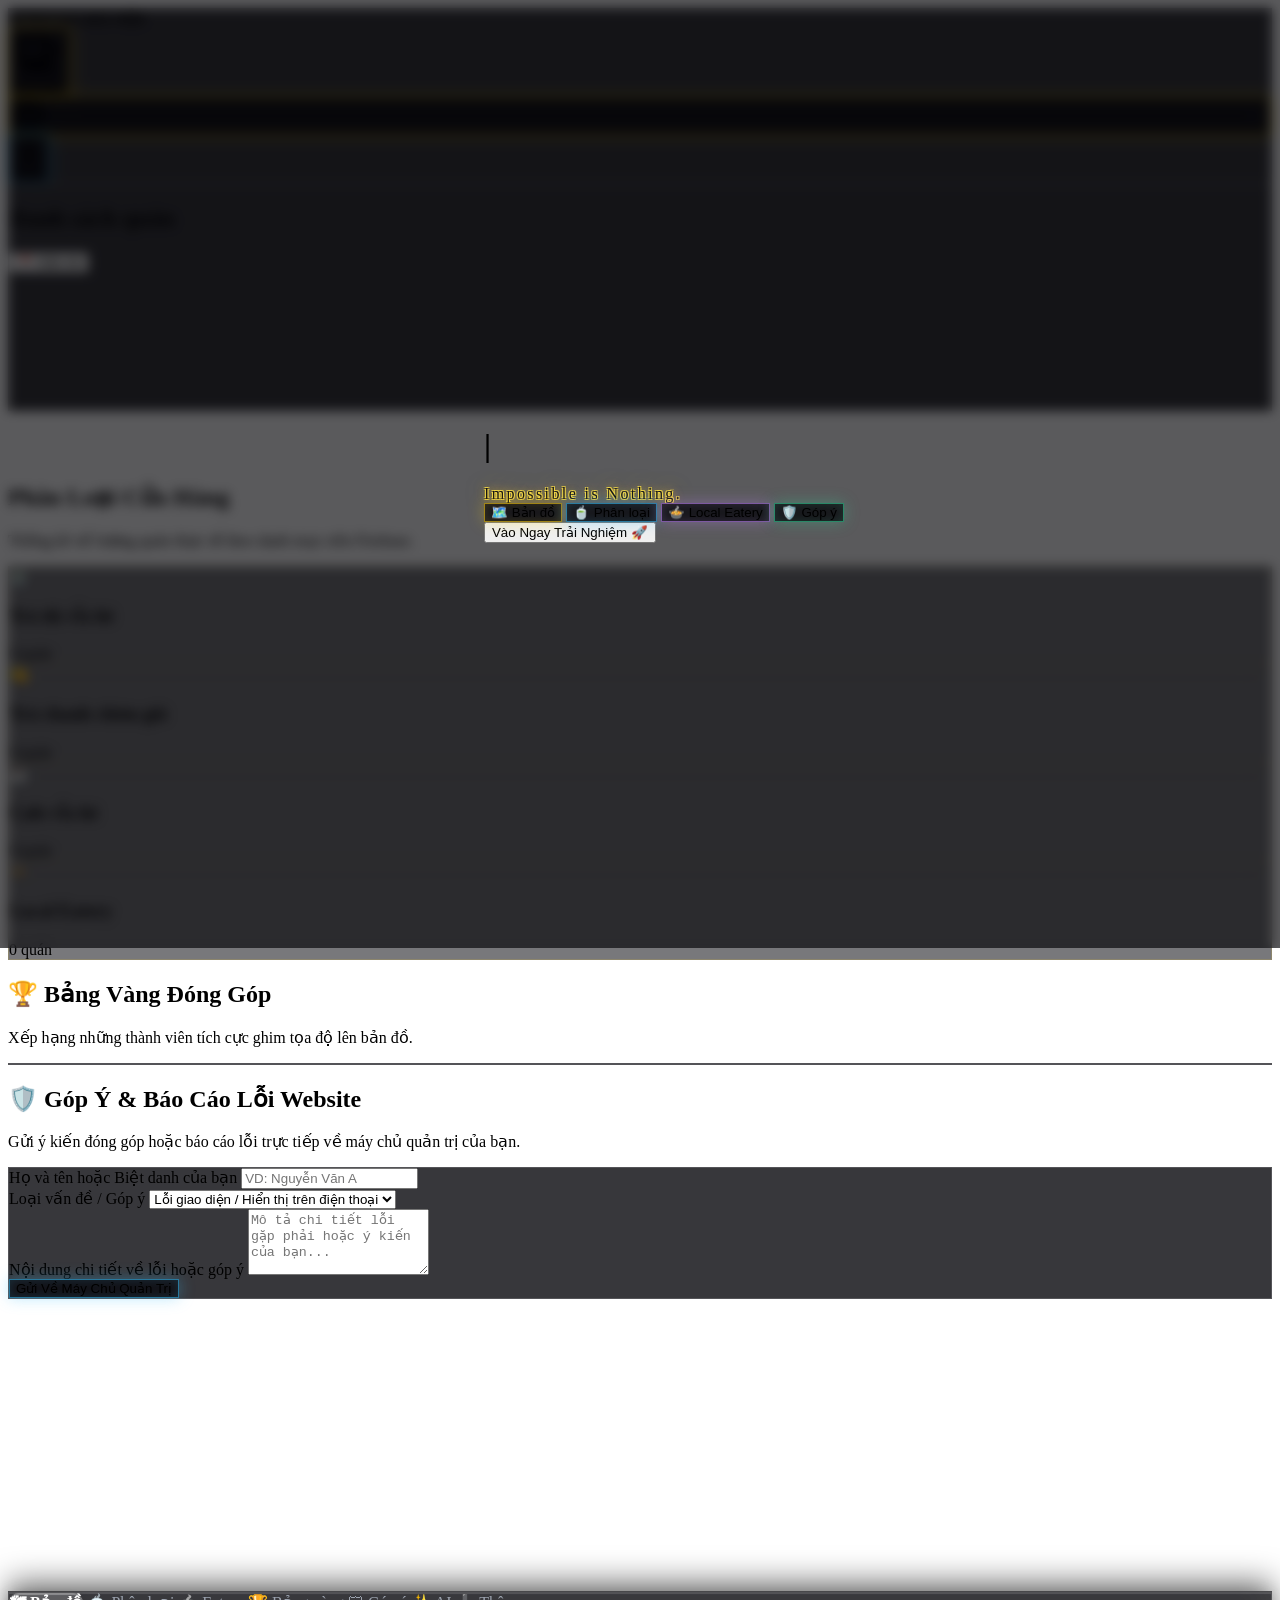
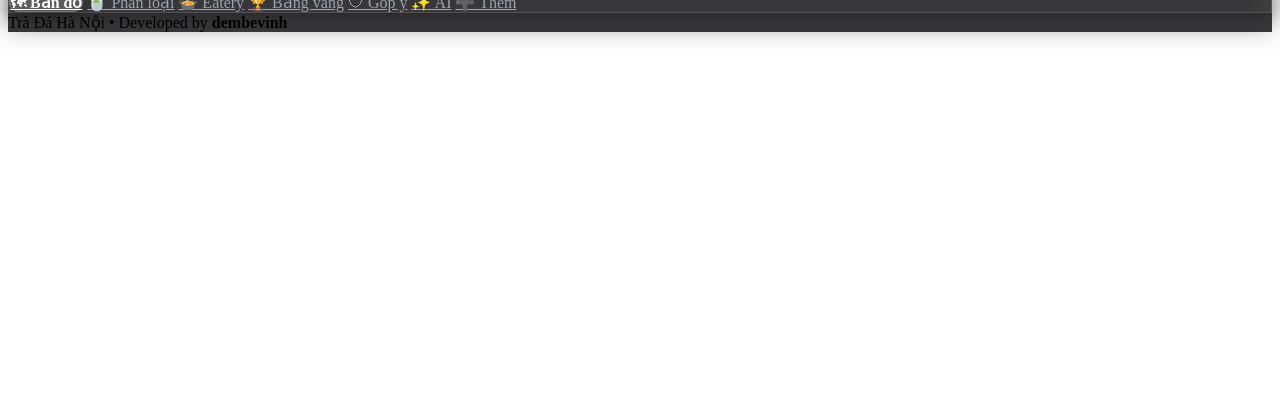
==== index.html @ d78a2c58 "Update index.html" ====
<!DOCTYPE html>
<html lang="vi">
<head>
    <meta charset="UTF-8">
    <meta name="viewport" content="width=device-width, initial-scale=1.0, maximum-scale=1.0, user-scalable=no">
    <title>Trà Đá Hà Nội - Bản Đồ Cộng Đồng</title>
    
    <meta name="theme-color" content="#030305">
    <meta name="apple-mobile-web-app-capable" content="yes">
    <meta name="apple-mobile-web-app-status-bar-style" content="black-translucent">
    <meta name="apple-mobile-web-app-title" content="Trà Đá HN">
    <link rel="apple-touch-icon" href="logo-app.png">
    <link rel="icon" type="image/png" href="logo-app.png">

    <script src="https://cdn.tailwindcss.com"></script>
    <link rel="stylesheet" href="https://unpkg.com/leaflet@1.9.4/dist/leaflet.css" />
    <script src="https://unpkg.com/leaflet@1.9.4/dist/leaflet.js"></script>

    <script src="https://cdnjs.cloudflare.com/ajax/libs/three.js/r128/three.min.js"></script>

    <script src="https://www.gstatic.com/firebasejs/10.8.0/firebase-app-compat.js"></script>
    <script src="https://www.gstatic.com/firebasejs/10.8.0/firebase-firestore-compat.js"></script>

    <style>
        .ios-dock-container {
            background: rgba(20, 20, 25, 0.85);
            backdrop-filter: blur(25px) saturate(190%);
            -webkit-backdrop-filter: blur(25px) saturate(190%);
            border-top: 1px solid rgba(255, 255, 255, 0.12);
            box-shadow: 0 -10px 30px rgba(0, 0, 0, 0.5);
        }

        .ios-pill-slider {
            background: rgba(255, 255, 255, 0.06);
            backdrop-filter: blur(20px);
            -webkit-backdrop-filter: blur(20px);
            border: 1px solid rgba(255, 255, 255, 0.12);
            box-shadow: inset 0 1px 1px 0 rgba(255, 255, 255, 0.15), 0 4px 20px rgba(0,0,0,0.3);
        }

        .nav-item {
            transition: all 0.3s cubic-bezier(0.25, 1, 0.5, 1);
            white-space: nowrap;
            color: #9ca3af;
            border-radius: 9999px;
            cursor: pointer;
        }
        .nav-item.active {
            background: rgba(255, 255, 255, 0.15);
            backdrop-filter: blur(10px);
            -webkit-backdrop-filter: blur(10px);
            color: #ffffff;
            font-weight: 600;
            box-shadow: 0 4px 12px rgba(0, 0, 0, 0.2), inset 0 1px 1px rgba(255, 255, 255, 0.3);
            border: 1px solid rgba(255, 255, 255, 0.2);
        }

        .liquid-glass {
            background: rgba(20, 20, 25, 0.85);
            backdrop-filter: blur(20px);
            -webkit-backdrop-filter: blur(20px);
            border: 1px solid rgba(255, 255, 255, 0.15);
        }

        .led-glow-pill {
            background: rgba(15, 15, 20, 0.8);
            backdrop-filter: blur(15px);
            -webkit-backdrop-filter: blur(15px);
            border: 1.5px solid rgba(250, 204, 21, 0.6);
            box-shadow: 0 0 15px rgba(250, 204, 21, 0.35), inset 0 0 10px rgba(250, 204, 21, 0.15);
            transition: all 0.3s cubic-bezier(0.16, 1, 0.3, 1);
            touch-action: manipulation;
            -webkit-tap-highlight-color: transparent;
        }
        .led-glow-pill:hover {
            border-color: rgba(250, 204, 21, 1);
            box-shadow: 0 0 25px rgba(250, 204, 21, 0.7), inset 0 0 15px rgba(250, 204, 21, 0.3);
            transform: translateY(-2px);
        }
        .led-glow-pill:active { transform: scale(0.95); }

        .led-glow-cyan {
            border-color: rgba(56, 189, 248, 0.6);
            box-shadow: 0 0 15px rgba(56, 189, 248, 0.35), inset 0 0 10px rgba(56, 189, 248, 0.15);
        }
        .led-glow-cyan:hover {
            border-color: rgba(56, 189, 248, 1);
            box-shadow: 0 0 25px rgba(56, 189, 248, 0.7), inset 0 0 15px rgba(56, 189, 248, 0.3);
        }

        .led-glow-purple {
            border-color: rgba(192, 132, 252, 0.6);
            box-shadow: 0 0 15px rgba(192, 132, 252, 0.35), inset 0 0 10px rgba(192, 132, 252, 0.15);
        }
        .led-glow-purple:hover {
            border-color: rgba(192, 132, 252, 1);
            box-shadow: 0 0 25px rgba(192, 132, 252, 0.7), inset 0 0 15px rgba(192, 132, 252, 0.3);
        }

        .led-glow-emerald {
            border-color: rgba(52, 211, 153, 0.6);
            box-shadow: 0 0 15px rgba(52, 211, 153, 0.35), inset 0 0 10px rgba(52, 211, 153, 0.15);
        }
        .led-glow-emerald:hover {
            border-color: rgba(52, 211, 153, 1);
            box-shadow: 0 0 25px rgba(52, 211, 153, 0.7), inset 0 0 15px rgba(52, 211, 153, 0.3);
        }

        .dark-neon-glow-text {
            color: #111115;
            text-shadow: 
                -1px -1px 0 rgba(253, 224, 71, 0.8),  
                 1px -1px 0 rgba(253, 224, 71, 0.8),
                -1px  1px 0 rgba(253, 224, 71, 0.8),
                 1px  1px 0 rgba(253, 224, 71, 0.8),
                 0 0 10px rgba(250, 204, 21, 0.7),
                 0 0 20px rgba(250, 204, 21, 0.5),
                 0 0 30px rgba(250, 204, 21, 0.3);
            letter-spacing: 0.15em;
        }

        .liquid-glass-card {
            background: rgba(30, 30, 35, 0.6);
            backdrop-filter: blur(15px);
            -webkit-backdrop-filter: blur(15px);
            border: 1px solid rgba(250, 204, 21, 0.15);
        }

        .custom-scrollbar {
            -webkit-overflow-scrolling: touch;
            scroll-behavior: smooth;
            overscroll-behavior-y: contain;
        }
        .custom-scrollbar::-webkit-scrollbar { width: 4px; }
        .custom-scrollbar::-webkit-scrollbar-thumb { background: rgba(250, 204, 21, 0.3); border-radius: 10px; }
        
        .custom-dark-map {
            background-color: #0b0b0f !important;
        }

        .leaflet-popup-content-wrapper {
            background: rgba(20, 20, 20, 0.95) !important;
            color: white !important;
            border: 1px solid rgba(250, 204, 21, 0.4) !important;
            border-radius: 16px !important;
        }
        .leaflet-popup-tip { background: rgba(20, 20, 20, 0.95) !important; }

        .modal-hidden { opacity: 0; pointer-events: none; transform: scale(0.95); visibility: hidden; transition: all 0.2s ease; }
        .modal-visible { opacity: 1; pointer-events: auto; transform: scale(1); visibility: visible; transition: all 0.2s ease; }

        #shop-sheet {
            will-change: height;
            transition: height 0.35s cubic-bezier(0.1, 0.9, 0.2, 1);
            margin-bottom: 72px; 
        }

        #antigravity-canvas {
            position: fixed;
            inset: 0;
            width: 100%;
            height: 100%;
            pointer-events: none;
            z-index: 0;
        }

        #intro-screen {
            position: fixed;
            inset: 0;
            width: 100vw;
            height: 100vh;
            z-index: 999999;
            background: rgba(3, 3, 5, 0.65);
            backdrop-filter: blur(6px);
            -webkit-backdrop-filter: blur(6px);
            display: flex;
            flex-direction: column;
            align-items: center;
            justify-content: center;
            padding: 1.5rem;
            transition: opacity 0.6s ease, visibility 0.6s ease;
        }

        #web3d-canvas {
            position: absolute;
            inset: 0;
            width: 100%;
            height: 100%;
            pointer-events: none;
            z-index: 1;
        }

        .typing-cursor::after {
            content: '|';
            animation: blinkCursor 0.8s infinite;
        }
        @keyframes blinkCursor {
            0%, 100% { opacity: 1; }
            50% { opacity: 0; }
        }

        #header-mini-3d {
            width: 36px;
            height: 36px;
            border-radius: 50%;
            overflow: hidden;
            background: rgba(0,0,0,0.5);
            position: relative;
        }

        .btn-animated-delete {
            position: relative;
            display: inline-flex;
            align-items: center;
            background: #f43f5e;
            color: #ffffff;
            border: none;
            padding: 5px 12px;
            border-radius: 8px;
            font-size: 10px;
            font-weight: 600;
            cursor: pointer;
            overflow: hidden;
            transition: background 0.3s, transform 0.2s, box-shadow 0.3s;
            box-shadow: 0 4px 12px rgba(244, 63, 94, 0.3);
            outline: none;
            touch-action: manipulation; 
        }
        .btn-animated-delete:hover {
            background: #e11d48;
            box-shadow: 0 6px 16px rgba(244, 63, 94, 0.4);
            transform: translateY(-1px);
        }
        .btn-animated-delete:active { transform: translateY(1px); }
        
        .btn-animated-delete .icon-bin {
            width: 14px;
            height: 14px;
            margin-right: 4px;
            position: relative;
            z-index: 2;
            pointer-events: none;
        }
        .btn-animated-delete .text-label {
            position: relative;
            z-index: 1;
            white-space: nowrap;
            display: inline-block;
            pointer-events: none;
        }
        .btn-animated-delete .lid { transform-origin: 20% 80%; }
        .btn-animated-delete.is-deleting {
            pointer-events: none; 
            animation: buttonShake 0.4s 0.6s forwards;
        }
        .btn-animated-delete.is-deleting .lid {
            animation: openLid 0.7s cubic-bezier(0.2, 0.8, 0.2, 1) forwards;
        }
        .btn-animated-delete.is-deleting .text-label {
            animation: suckText 0.7s cubic-bezier(0.2, 0.8, 0.2, 1) forwards;
        }

        @keyframes openLid {
            0% { transform: translateY(0) rotate(0); }
            30%, 60% { transform: translateY(-3px) rotate(-18deg); }
            100% { transform: translateY(0) rotate(0); }
        }
        @keyframes suckText {
            0% { transform: translateX(0) scale(1); opacity: 1; }
            40% { transform: translateX(-15px) scale(0.4); opacity: 1; }
            70% { transform: translateX(-20px) scale(0); opacity: 0; }
            100% { transform: translateX(-20px) scale(0); opacity: 0; }
        }
        @keyframes buttonShake {
            0%, 100% { transform: translateX(0); }
            25% { transform: translateX(-2px) rotate(-2deg); }
            75% { transform: translateX(2px) rotate(2deg); }
        }
    </style>
</head>
<body class="bg-[#030305] text-white font-sans h-[100dvh] flex flex-col overflow-hidden relative">
    
    <canvas id="antigravity-canvas"></canvas>

    <div id="intro-screen">
        <canvas id="web3d-canvas"></canvas>

        <div class="relative z-10 max-w-md mx-auto space-y-4 w-full flex flex-col items-center justify-center text-center my-auto px-4">
            
            <h1 class="text-3xl sm:text-4xl font-black tracking-tight uppercase drop-shadow-[0_5px_20px_rgba(0,0,0,0.9)] flex items-center justify-center">
                <span id="typed-title" class="typing-cursor"></span>
            </h1>

            <div class="text-xs sm:text-sm font-black tracking-[0.2em] uppercase dark-neon-glow-text py-1">
                Impossible is Nothing.
            </div>

            <div class="grid grid-cols-2 gap-3.5 pt-3 w-full max-w-[340px] mx-auto">
                <button onclick="enterApp('screen-map')" class="led-glow-pill py-3 px-4 rounded-2xl text-xs sm:text-sm font-semibold text-yellow-300 cursor-pointer flex flex-col items-center justify-center gap-1.5 bg-black/75 shadow-lg">
                    <span class="text-base">🗺️</span> Bản đồ
                </button>
                <button onclick="enterApp('screen-category')" class="led-glow-pill led-glow-cyan py-3 px-4 rounded-2xl text-xs sm:text-sm font-semibold text-cyan-300 cursor-pointer flex flex-col items-center justify-center gap-1.5 bg-black/75 shadow-lg">
                    <span class="text-base">🍵</span> Phân loại
                </button>
                <button onclick="filterByCategory('Local Eatery')" class="led-glow-pill led-glow-purple py-3 px-4 rounded-2xl text-xs sm:text-sm font-semibold text-purple-300 cursor-pointer flex flex-col items-center justify-center gap-1.5 bg-black/75 shadow-lg">
                    <span class="text-base">🍲</span> Local Eatery
                </button>
                <button onclick="enterApp('screen-highlight')" class="led-glow-pill led-glow-emerald py-3 px-4 rounded-2xl text-xs sm:text-sm font-semibold text-emerald-300 cursor-pointer flex flex-col items-center justify-center gap-1.5 bg-black/75 shadow-lg">
                    <span class="text-base">🛡️</span> Góp ý
                </button>
            </div>

            <div class="pt-2 w-full max-w-[340px] mx-auto">
                <button onclick="enterApp('screen-map')" class="w-full py-3.5 rounded-2xl font-bold text-black bg-gradient-to-r from-yellow-400 via-amber-300 to-yellow-500 shadow-[0_0_25px_rgba(250,204,21,0.7)] transition-all hover:scale-105 cursor-pointer uppercase tracking-wider text-xs sm:text-sm">
                    Vào Ngay Trải Nghiệm 🚀
                </button>
            </div>

        </div>
    </div>

    <header class="w-full liquid-glass flex-none px-3 py-2.5 flex items-center justify-between border-b border-white/10 relative z-[999]">
        <div class="font-bold tracking-widest uppercase flex items-center gap-2 cursor-pointer" onclick="filterByCategory('Tất cả')">
            <span class="text-yellow-400 text-xs animate-pulse pointer-events-none">●</span>
            <span class="text-white text-xs md:text-sm font-light tracking-wider pointer-events-none">TRÀ ĐÁ <b class="font-bold text-yellow-400">HÀ NỘI</b></span>
        </div>
        
        <div class="flex items-center gap-1.5 md:gap-2">
            <button type="button" onclick="openDonateModal()" class="led-glow-pill bg-yellow-500/20 text-yellow-300 px-3 py-1.5 rounded-full text-xs font-medium flex items-center gap-1.5 cursor-pointer relative z-50">
                <svg class="w-3.5 h-3.5 pointer-events-none" viewBox="0 0 24 24" fill="currentColor">
                    <path d="M4 19h16v2H4zM20 8h-2V5c0-1.1-.9-2-2-2H4c-1.1 0-2 .9-2 2v10c0 2.2 1.8 4 4 4h8c2.2 0 4-1.8 4-4v-3h2c1.1 0 2-.9 2-2V10c0-1.1-.9-2-2-2zm-2 5h-2V5h2v8zM4 15V5h10v10H4z"/>
                </svg>
                <span class="pointer-events-none">Donate</span>
            </button>

            <div class="led-glow-pill p-1 rounded-full flex items-center justify-center cursor-pointer relative z-50" title="Vỉa Hè Chill">
                <div id="header-mini-3d"></div>
            </div>

            <div id="auth-container">
                <button type="button" onclick="promptLogin()" class="led-glow-pill led-glow-cyan bg-white/10 text-white text-xs px-3 py-1.5 rounded-full font-medium flex items-center gap-1 cursor-pointer relative z-50">
                    <svg class="w-3.5 h-3.5 pointer-events-none" fill="none" stroke="currentColor" viewBox="0 0 24 24"><path stroke-linecap="round" stroke-linejoin="round" stroke-width="2" d="M16 7a4 4 0 11-8 0 4 4 0 018 0zM12 14a7 7 0 00-7 7h14a7 7 0 00-7-7z"></path></svg> 
                    <span id="auth-btn-text" class="pointer-events-none">Tên</span>
                </button>
            </div>
        </div>
    </header>

    <div id="app-screens" class="flex-1 w-full overflow-hidden relative flex flex-col lg:flex-row pb-20 z-10">
        
        <div id="screen-map" class="screen-view flex flex-col lg:flex-row h-full w-full absolute inset-0">
            <div id="map" class="absolute inset-0 w-full h-full z-0 custom-dark-map"></div>

            <div id="shop-sheet" style="height: 25vh;" class="w-full lg:w-[400px] flex flex-col lg:h-[calc(100%-2rem)] lg:m-4 liquid-glass lg:rounded-2xl rounded-t-3xl border-t lg:border border-white/15 z-25 order-2 lg:order-1 shadow-2xl overflow-hidden mt-auto lg:mt-0">
                <div id="sheet-header-drag" class="w-full pt-2 pb-1.5 bg-white/5 cursor-grab active:cursor-grabbing flex flex-col items-center select-none touch-none">
                    <div class="w-8 h-1 bg-white/40 rounded-full mb-1 pointer-events-none"></div>
                    <div class="w-full px-3 flex items-center justify-between pointer-events-none">
                        <div class="flex items-center gap-2">
                            <h2 class="text-xs uppercase tracking-wider text-gray-300 font-medium" id="list-title">Danh sách quán</h2>
                            <span id="active-filter-badge" class="hidden text-[10px] bg-yellow-500/20 text-yellow-300 px-2 py-0.5 rounded-full border border-yellow-500/30"></span>
                        </div>
                        <div class="flex items-center gap-2 pointer-events-auto">
                            <button type="button" onclick="requestUserLocation()" class="text-[10px] bg-cyan-500/20 text-cyan-300 px-2.5 py-1 rounded-full border border-cyan-500/30 hover:bg-cyan-500/30 transition shadow-sm cursor-pointer">📍 Gần tôi</button>
                        </div>
                    </div>
                </div>
                <div id="shop-list" class="flex-1 overflow-y-auto overscroll-contain grid grid-cols-1 gap-2 p-2 custom-scrollbar relative z-20"></div>
            </div>
        </div>

        <div id="screen-category" class="screen-view hidden h-full w-full p-6 md:p-10 overflow-y-auto custom-scrollbar absolute inset-0 z-20 bg-transparent">
            <div class="max-w-4xl mx-auto pb-16">
                <h2 class="text-2xl font-light mb-2">Phân Loại Cửa Hàng</h2>
                <p class="text-gray-400 text-sm mb-6">Thống kê số lượng quán thực tế theo danh mục trên Firebase.</p>
                <div class="grid grid-cols-1 sm:grid-cols-4 gap-4">
                    <div onclick="filterByCategory('Trà đá vỉa hè')" class="liquid-glass-card rounded-xl p-4 cursor-pointer h-36 flex flex-col justify-end relative">
                        <span class="text-2xl mb-1 pointer-events-none">🍵</span>
                        <h3 class="font-medium text-yellow-300 text-xs pointer-events-none">Trà đá vỉa hè</h3>
                        <span id="count-trada" class="absolute top-3 right-3 text-[10px] bg-yellow-500/20 text-yellow-300 px-2 py-0.5 rounded-full border border-yellow-500/30 pointer-events-none">0 quán</span>
                    </div>
                    <div onclick="filterByCategory('Trà chanh chém gió')" class="liquid-glass-card rounded-xl p-4 cursor-pointer h-36 flex flex-col justify-end relative">
                        <span class="text-2xl mb-1 pointer-events-none">🍋</span>
                        <h3 class="font-medium text-yellow-300 text-xs pointer-events-none">Trà chanh chém gió</h3>
                        <span id="count-trachanh" class="absolute top-3 right-3 text-[10px] bg-yellow-500/20 text-yellow-300 px-2 py-0.5 rounded-full border border-yellow-500/30 pointer-events-none">0 quán</span>
                    </div>
                    <div onclick="filterByCategory('Cafe vỉа hè')" class="liquid-glass-card rounded-xl p-4 cursor-pointer h-36 flex flex-col justify-end relative">
                        <span class="text-2xl mb-1 pointer-events-none">☕</span>
                        <h3 class="font-medium text-yellow-300 text-xs pointer-events-none">Cafe vỉа hè</h3>
                        <span id="count-cafe" class="absolute top-3 right-3 text-[10px] bg-yellow-500/20 text-yellow-300 px-2 py-0.5 rounded-full border border-yellow-500/30 pointer-events-none">0 quán</span>
                    </div>
                    <div onclick="filterByCategory('Local Eatery')" class="liquid-glass-card rounded-xl p-4 cursor-pointer h-36 flex flex-col justify-end relative border-purple-500/40">
                        <span class="text-2xl mb-1 pointer-events-none">🍲</span>
                        <h3 class="font-medium text-purple-300 text-xs pointer-events-none">Local Eatery</h3>
                        <span id="count-eatery" class="absolute top-3 right-3 text-[10px] bg-purple-500/20 text-purple-300 px-2 py-0.5 rounded-full border border-purple-500/30 pointer-events-none">0 quán</span>
                    </div>
                </div>
            </div>
        </div>

        <div id="screen-leaderboard" class="screen-view hidden h-full w-full p-6 md:p-10 overflow-y-auto custom-scrollbar absolute inset-0 z-20 bg-transparent">
            <div class="max-w-3xl mx-auto pb-16">
                <h2 class="text-2xl font-light mb-2 flex items-center gap-2"><span>🏆</span> Bảng Vàng Đóng Góp</h2>
                <p class="text-gray-400 text-sm mb-6">Xếp hạng những thành viên tích cực ghim tọa độ lên bản đồ.</p>
                <div id="leaderboard-list" class="liquid-glass rounded-2xl p-5 space-y-3"></div>
            </div>
        </div>

        <div id="screen-highlight" class="screen-view hidden h-full w-full p-6 md:p-10 overflow-y-auto custom-scrollbar absolute inset-0 z-20 bg-transparent">
            <div class="max-w-2xl mx-auto pb-16">
                <h2 class="text-2xl font-light mb-2 flex items-center gap-2"><span>🛡️</span> Góp Ý & Báo Cáo Lỗi Website</h2>
                <p class="text-gray-400 text-sm mb-6">Gửi ý kiến đóng góp hoặc báo cáo lỗi trực tiếp về máy chủ quản trị của bạn.</p>
                
                <div class="liquid-glass rounded-2xl p-6 border border-white/10 space-y-4">
                    <div>
                        <label class="block text-gray-400 text-xs mb-1">Họ và tên hoặc Biệt danh của bạn</label>
                        <input id="feedback-name" type="text" class="w-full px-3 py-2.5 rounded-xl bg-black/50 border border-white/20 text-white text-xs" placeholder="VD: Nguyễn Văn A">
                    </div>
                    <div>
                        <label class="block text-gray-400 text-xs mb-1">Loại vấn đề / Góp ý</label>
                        <select id="feedback-type" class="w-full px-3 py-2.5 rounded-xl bg-black/80 border border-white/20 text-white text-xs">
                            <option value="Lỗi giao diện / Hiển thị trên điện thoại">Lỗi giao diện / Hiển thị trên điện thoại</option>
                            <option value="Lỗi tính năng (Bản đồ, Thêm/Xóa)">Lỗi tính năng (Bản đồ, Thêm/Xóa)</option>
                            <option value="Đề xuất tính năng mới cho Web">Đề xuất tính năng mới cho Web</option>
                            <option value="Góp ý cải thiện trải nghiệm">Góp ý cải thiện trải nghiệm</option>
                        </select>
                    </div>
                    <div>
                        <label class="block text-gray-400 text-xs mb-1">Nội dung chi tiết về lỗi hoặc góp ý</label>
                        <textarea id="feedback-content" rows="4" class="w-full px-3 py-2.5 rounded-xl bg-black/50 border border-white/20 text-white text-xs resize-none" placeholder="Mô tả chi tiết lỗi gặp phải hoặc ý kiến của bạn..."></textarea>
                    </div>
                    <button type="button" onclick="submitFeedback()" class="w-full led-glow-pill led-glow-cyan py-3.5 rounded-xl font-semibold text-yellow-300 uppercase tracking-wider text-xs cursor-pointer">
                        Gửi Về Máy Chủ Quản Trị
                    </button>
                </div>
            </div>
        </div>
    </div>

    <div id="donate-modal" class="fixed inset-0 z-[9999] flex items-center justify-center p-4 bg-black/85 backdrop-blur-md modal-hidden">
        <div class="liquid-glass border border-yellow-500/40 p-6 w-full max-w-sm relative rounded-3xl text-center shadow-2xl">
            <button type="button" onclick="closeDonateModal()" class="absolute top-4 right-4 text-gray-400 hover:text-white text-base cursor-pointer">✕</button>
            <div class="inline-block bg-[#1a1005] px-4 py-1.5 rounded-full border border-yellow-500/40 mb-3">
                <span class="text-xs font-bold tracking-widest text-yellow-400">MB BANK</span>
            </div>
            <h3 class="text-sm font-light text-gray-300 mb-4">Ủng Hộ Duy Trì Máy Chủ Trà Đá</h3>
            <div class="bg-white p-3 rounded-2xl inline-block shadow-lg mb-4 border border-white/20">
                <img src="https://api.vietqr.io/image/970422-0599999998386-compact2.jpg?accountName=PHAM%20CONG%20VINH&amount=0&addInfo=Donate%20Tra%20Da%20Ha%20Noi" class="w-52 h-52 object-contain mx-auto rounded-lg" alt="QR Code MB Bank">
            </div>
            <div class="mb-4">
                <p class="text-xs text-gray-400">Chủ tài khoản</p>
                <p class="text-sm font-bold text-yellow-400 uppercase tracking-wider">PHAM CONG VINH</p>
                <p class="text-xs text-gray-400 mt-2">Số tài khoản</p>
                <p id="stk-number" class="text-base font-mono font-bold text-white tracking-widest">0599999998386</p>
            </div>
            <button type="button" onclick="copyStk()" class="w-full led-glow-pill py-3 rounded-xl font-semibold text-white bg-red-600/80 hover:bg-red-600 text-xs shadow-lg transition cursor-pointer">
                Sao chép STK
            </button>
        </div>
    </div>

    <div class="ios-dock-container fixed bottom-0 left-0 right-0 z-[999] px-2 py-2 flex flex-col items-center">
        <nav id="main-nav" class="ios-pill-slider flex items-center gap-0.5 px-1.5 py-1.5 rounded-full text-[11px] font-medium overflow-x-auto custom-scrollbar max-w-xl w-full justify-around relative">
            <a href="#" data-target="screen-map" class="nav-item px-2.5 py-2 active text-center flex-none touch-manipulation">🗺 Bản đồ</a>
            <a href="#" data-target="screen-category" class="nav-item px-2.5 py-2 text-center flex-none touch-manipulation">🍵 Phân loại</a>
            <a href="#" onclick="filterByCategory('Local Eatery'); return false;" class="nav-item px-2.5 py-2 text-center text-purple-300 flex-none touch-manipulation">🍲 Eatery</a>
            <a href="#" data-target="screen-leaderboard" class="nav-item px-2.5 py-2 text-center flex-none touch-manipulation">🏆 Bảng vàng</a>
            <a href="#" data-target="screen-highlight" class="nav-item px-2.5 py-2 text-center flex-none touch-manipulation">🛡 Góp ý</a>
            <a href="#" onclick="openAiChat(); return false;" class="nav-item px-2.5 py-2 text-center text-cyan-300 flex-none touch-manipulation">✨ AI</a>
            <a href="#" onclick="openModalQuick(); return false;" class="nav-item px-2.5 py-2 text-center text-yellow-300 flex-none touch-manipulation">➕ Thêm</a>
        </nav>
        <div class="w-28 h-1 bg-white/30 rounded-full mt-2 mb-0.5 pointer-events-none"></div>
        <div class="text-[9px] text-gray-400 mt-1 pointer-events-none">Trà Đá Hà Nội • Developed by <b class="text-yellow-400">dembevinh</b></div>
    </div>

    <div id="ai-modal" class="fixed inset-0 z-[9999] flex items-center justify-center p-4 bg-black/80 backdrop-blur-md modal-hidden">
        <div class="liquid-glass border border-cyan-500/30 p-5 w-full max-w-lg relative rounded-2xl flex flex-col h-[480px]">
            <div class="flex items-center justify-between border-b border-white/10 pb-2.5">
                <h2 class="text-sm font-medium text-cyan-300">✨ Trợ Lý Gemini AI Trà Đá</h2>
                <button type="button" onclick="closeAiChat()" class="text-gray-400 hover:text-white cursor-pointer">✕</button>
            </div>
            <div id="ai-chat-messages" class="flex-1 overflow-y-auto custom-scrollbar p-2 space-y-2.5 text-xs my-2">
                <div class="liquid-glass-card p-2.5 rounded-xl text-gray-200">Chào bạn! Mình là trợ lý Gemini AI. Bạn cần tìm quán trà đá khu vực nào?</div>
            </div>
            <div class="flex items-center gap-2 pt-2 border-t border-white/10">
                <input id="ai-input" type="text" onkeypress="handleAiKeyPress(event)" placeholder="Hỏi Gemini AI..." class="flex-1 px-3 py-2 rounded-xl bg-black/50 border border-white/20 text-white text-xs focus:outline-none">
                <button type="button" onclick="sendGeminiMessage()" class="led-glow-pill led-glow-cyan text-cyan-300 px-3 py-2 rounded-xl text-xs cursor-pointer">Gửi</button>
            </div>
        </div>
    </div>

    <div id="add-modal" class="fixed inset-0 z-[9999] flex items-center justify-center p-3 bg-black/75 backdrop-blur-md modal-hidden">
        <div class="liquid-glass border border-white/20 p-5 w-full max-w-md relative rounded-2xl max-h-[90vh] overflow-y-auto custom-scrollbar">
            <button type="button" onclick="closeModal()" class="absolute top-3 right-3 text-gray-400 hover:text-white cursor-pointer">✕</button>
            <h2 class="text-base font-medium text-white mb-3 pb-2 border-b border-white/10">Ghim Địa Điểm Mới</h2>
            <form id="add-shop-form" class="space-y-3 text-xs">
                <div class="border border-dashed border-white/20 p-2 text-center cursor-pointer rounded-xl bg-black/30 relative">
                    <input type="file" id="shop-image" accept="image/*" class="absolute inset-0 w-full h-full opacity-0 cursor-pointer">
                    <div id="image-preview-container" class="pointer-events-none">📸 Chạm để tải ảnh mặt tiền/món ăn</div>
                </div>
                <div>
                    <label class="block text-gray-400 mb-1">Tên quán / Địa điểm *</label>
                    <input id="shop-name" required type="text" class="w-full px-3 py-2 rounded-xl bg-black/50 border border-white/20 text-white" placeholder="VD: Bánh giò vỉa hè / Quán ăn vặt...">
                </div>
                <div>
                    <label class="block text-gray-400 mb-1">Địa chỉ *</label>
                    <input id="shop-address" required type="text" class="w-full px-3 py-2 rounded-xl bg-black/50 border border-white/20 text-white" placeholder="VD: Phố cổ Hà Nội">
                </div>
                <div class="grid grid-cols-2 gap-2">
                    <div>
                        <label class="block text-gray-400 mb-1">Mức giá *</label>
                        <input id="shop-price" required type="text" class="w-full px-3 py-2 rounded-xl bg-black/50 border border-white/20 text-white" placeholder="VD: 15k - 30k">
                    </div>
                    <div>
                        <label class="block text-gray-400 mb-1">Phân loại *</label>
                        <select id="shop-category" class="w-full px-3 py-2 rounded-xl bg-black/80 border border-white/20 text-white">
                            <option value="Trà đá vỉa hè">Trà đá vỉa hè</option>
                            <option value="Trà chanh chém gió">Trà chanh chém gió</option>
                            <option value="Cafe vỉа hè">Cafe vỉа hè</option>
                            <option value="Local Eatery">🍲 Local Eatery (Quán ăn)</option>
                        </select>
                    </div>
                </div>
                <button type="submit" id="submit-btn" class="w-full led-glow-pill py-3 rounded-xl font-semibold text-yellow-300 uppercase tracking-wider cursor-pointer">Xác nhận ghim bản đồ</button>
            </form>
        </div>
    </div>

    <script>
        const isMobileDevice = window.innerWidth < 768;

        async function loadAppConfig() {
            try {
                const response = await fetch('data.json');
                if (response.ok) { const configData = await response.json(); console.log("Đã tải:", configData); }
            } catch (error) { console.log("Lỗi file json:", error); }
        }
        loadAppConfig();

        let isIntroActive = true;
        const scene3D = new THREE.Scene();
        const camera3D = new THREE.PerspectiveCamera(60, window.innerWidth / window.innerHeight, 0.1, 1000);
        
        const renderer3D = new THREE.WebGLRenderer({ canvas: document.getElementById('web3d-canvas'), alpha: true, antialias: !isMobileDevice });
        renderer3D.setSize(window.innerWidth, window.innerHeight);
        renderer3D.setPixelRatio(isMobileDevice ? 1.0 : Math.min(window.devicePixelRatio, 1.5));

        const ambientLight = new THREE.AmbientLight(0xffffff, 1.8);
        scene3D.add(ambientLight);
        const dirLight = new THREE.DirectionalLight(0xffffff, 2.5);
        dirLight.position.set(5, 10, 10);
        scene3D.add(dirLight);

        const group3D = new THREE.Group();
        group3D.position.set(0, -0.5, -2.5); 
        scene3D.add(group3D);

        function build3DSet(parentGroup) {
            const stoolGroup = new THREE.Group();
            const stoolMat = new THREE.MeshStandardMaterial({ color: 0x3b82f6, roughness: 0.4 });
            const seatMesh = new THREE.Mesh(new THREE.BoxGeometry(1.6, 0.2, 1.6), stoolMat);
            seatMesh.position.y = 0.5;
            stoolGroup.add(seatMesh);

            const legGeo = new THREE.CylinderGeometry(0.08, 0.08, 1.2);
            for(let dx of [-0.6, 0.6]) {
                for(let dz of [-0.6, 0.6]) {
                    const leg = new THREE.Mesh(legGeo, stoolMat);
                    leg.position.set(dx, -0.1, dz);
                    leg.rotation.z = dx * -0.15;
                    leg.rotation.x = dz * 0.15;
                    stoolGroup.add(leg);
                }
            }
            parentGroup.add(stoolGroup);

            const glassMat = new THREE.MeshPhysicalMaterial({ color: 0x10b981, transparent: true, opacity: 0.6, roughness: 0.1, transmission: 0.8 });
            const cupMesh = new THREE.Mesh(new THREE.CylinderGeometry(0.3, 0.2, 0.7, 16), glassMat);
            cupMesh.position.set(0, 0.85, 0);
            parentGroup.add(cupMesh);

            const dieuGroup = new THREE.Group();
            const bambooMat = new THREE.MeshStandardMaterial({ color: 0x78350f, roughness: 0.6 });
            const silverRingMat = new THREE.MeshStandardMaterial({ color: 0xe2e8f0, metalness: 0.9, roughness: 0.2 });
            
            const thanDieu = new THREE.Mesh(new THREE.CylinderGeometry(0.18, 0.18, 3.2, 16), bambooMat);
            dieuGroup.add(thanDieu);
            
            const ring1 = new THREE.Mesh(new THREE.CylinderGeometry(0.19, 0.19, 0.4, 16), silverRingMat);
            ring1.position.y = 0.8;
            dieuGroup.add(ring1);

            const ring2 = new THREE.Mesh(new THREE.CylinderGeometry(0.19, 0.19, 0.3, 16), silverRingMat);
            ring2.position.y = -0.8;
            dieuGroup.add(ring2);

            dieuGroup.position.set(-1.4, 0.2, 0);
            dieuGroup.rotation.z = 0.45;
            parentGroup.add(dieuGroup);
        }

        build3DSet(group3D);
        camera3D.position.z = 5.2; 

        let mouseX3D = 0, mouseY3D = 0;
        window.addEventListener('mousemove', (e) => { mouseX3D = (e.clientX / window.innerWidth - 0.5) * 0.8; mouseY3D = (e.clientY / window.innerHeight - 0.5) * 0.8; }, { passive: true });
        window.addEventListener('touchmove', (e) => {
            if (e.touches.length > 0) { mouseX3D = (e.touches[0].clientX / window.innerWidth - 0.5) * 0.8; mouseY3D = (e.touches[0].clientY / window.innerHeight - 0.5) * 0.8; }
        }, { passive: true });

        function animate3D() {
            requestAnimationFrame(animate3D);
            if (!isIntroActive) return;
            group3D.rotation.y += 0.005;
            group3D.rotation.x += (mouseY3D - group3D.rotation.x) * 0.05;
            group3D.rotation.y += (mouseX3D - group3D.rotation.y) * 0.05;
            renderer3D.render(scene3D, camera3D);
        }
        animate3D();

        const titleText = "HANOI TEA MAP";
        let titleIndex = 0;
        const typedTitleContainer = document.getElementById('typed-title');
        function typeTitleWriter() {
            if (titleIndex < titleText.length) {
                let char = titleText.charAt(titleIndex);
                if (titleIndex >= 6) { typedTitleContainer.innerHTML += `<span class="text-transparent bg-clip-text bg-gradient-to-r from-yellow-400 via-amber-300 to-yellow-500">${char}</span>`; } 
                else { typedTitleContainer.innerHTML += `<span class="text-white">${char}</span>`; }
                titleIndex++;
                setTimeout(typeTitleWriter, 90);
            }
        }
        window.addEventListener('DOMContentLoaded', () => { setTimeout(typeTitleWriter, 300); });

        const miniContainer = document.getElementById('header-mini-3d');
        const sceneMini = new THREE.Scene();
        const cameraMini = new THREE.PerspectiveCamera(50, 1, 0.1, 100);
        cameraMini.position.z = 6.2;

        const rendererMini = new THREE.WebGLRenderer({ alpha: true, antialias: true });
        rendererMini.setSize(36, 36);
        rendererMini.setPixelRatio(Math.min(window.devicePixelRatio, 1.5));
        miniContainer.appendChild(rendererMini.domElement);

        const lightMini = new THREE.AmbientLight(0xffffff, 2.0);
        sceneMini.add(lightMini);
        const dirMini = new THREE.DirectionalLight(0xffffff, 2.0);
        dirMini.position.set(3, 5, 5);
        sceneMini.add(dirMini);

        const groupMini = new THREE.Group();
        sceneMini.add(groupMini);
        build3DSet(groupMini);

        function animateMini3D() {
            requestAnimationFrame(animateMini3D);
            groupMini.rotation.y += 0.02;
            rendererMini.render(sceneMini, cameraMini);
        }
        animateMini3D();

        const canvas = document.getElementById('antigravity-canvas');
        const ctx = canvas.getContext('2d');
        let particles = [];
        const numParticles = isMobileDevice ? 25 : 75; 
        let mouse = { x: null, y: null, radius: 140 };

        window.addEventListener('mousemove', (e) => { mouse.x = e.clientX; mouse.y = e.clientY; }, { passive: true });
        window.addEventListener('mouseleave', () => { mouse.x = null; mouse.y = null; }, { passive: true });
        window.addEventListener('touchmove', (e) => { if (e.touches.length > 0) { mouse.x = e.touches[0].clientX; mouse.y = e.touches[0].clientY; } }, { passive: true });
        window.addEventListener('touchend', () => { mouse.x = null; mouse.y = null; }, { passive: true });

        function resizeCanvas() { canvas.width = window.innerWidth; canvas.height = window.innerHeight; }
        window.addEventListener('resize', resizeCanvas, { passive: true });
        resizeCanvas();

        for (let i = 0; i < numParticles; i++) {
            particles.push({
                x: Math.random() * canvas.width, y: Math.random() * canvas.height,
                vx: (Math.random() - 0.5) * 0.7, vy: (Math.random() - 0.5) * 0.7,
                size: Math.random() * 3 + 1,
                color: ['#fde047', '#38bdf8', '#c084fc', '#f43f5e', '#ffffff'][Math.floor(Math.random() * 5)],
                alpha: Math.random() * 0.7 + 0.3
            });
        }

        function animateAntigravity() {
            ctx.clearRect(0, 0, canvas.width, canvas.height);
            particles.forEach((p, index) => {
                p.x += p.vx; p.y += p.vy;
                if (p.x < 0) p.x = canvas.width; if (p.x > canvas.width) p.x = 0;
                if (p.y < 0) p.y = canvas.height; if (p.y > canvas.height) p.y = 0;

                if (mouse.x !== null && mouse.y !== null) {
                    let dx = mouse.x - p.x; let dy = mouse.y - p.y;
                    let distanceSq = dx * dx + dy * dy;
                    if (distanceSq < mouse.radius * mouse.radius) {
                        let distance = Math.sqrt(distanceSq);
                        let force = (mouse.radius - distance) / mouse.radius;
                        p.x -= (dx / distance) * force * 3.5; p.y -= (dy / distance) * force * 3.5;
                    }
                }
                ctx.save(); ctx.globalAlpha = p.alpha; ctx.fillStyle = p.color; ctx.shadowBlur = 12; ctx.shadowColor = p.color;
                ctx.beginPath(); ctx.arc(p.x, p.y, p.size, 0, Math.PI * 2); ctx.fill(); ctx.restore();

                for (let j = index + 1; j < particles.length; j++) {
                    let p2 = particles[j]; 
                    let distSq = (p.x - p2.x)*(p.x - p2.x) + (p.y - p2.y)*(p.y - p2.y);
                    if (distSq < 10000) {
                        let dist = Math.sqrt(distSq);
                        ctx.save(); ctx.globalAlpha = (1 - (dist / 100)) * 0.18; ctx.strokeStyle = p.color; ctx.lineWidth = 0.5;
                        ctx.beginPath(); ctx.moveTo(p.x, p.y); ctx.lineTo(p2.x, p2.y); ctx.stroke(); ctx.restore();
                    }
                }
            });
            requestAnimationFrame(animateAntigravity);
        }
        animateAntigravity();

        function enterApp(targetScreen) {
            isIntroActive = false; 
            const intro = document.getElementById('intro-screen');
            intro.style.opacity = '0';
            intro.style.visibility = 'hidden';
            setTimeout(() => { intro.style.display = 'none'; }, 600);

            switchScreen(targetScreen);
        }

        const firebaseConfig = {
            apiKey: "AIzaSyCMayrZCPTTBiN43Aj9qu5doGRMPhliOvs", authDomain: "trada-be900.firebaseapp.com",
            projectId: "trada-be900", storageBucket: "trada-be900.firebasestorage.app",
            messagingSenderId: "722426334392", appId: "1:722426334392:web:4ed75d3ab8e770d79db84d", measurementId: "G-SC0DHB4L0D"
        };
        firebase.initializeApp(firebaseConfig);
        const db = firebase.firestore();

        let currentLatLng = { lat: 21.0285, lng: 105.8541 };
        let userLocation = null;
        let mapMarkersLayer = null;
        let uploadedImageBase64 = ''; 
        let currentFilter = 'Tất cả';
        let shops = [];
        let currentUserName = localStorage.getItem('trada_username') || '';

        const sheet = document.getElementById('shop-sheet');
        const dragHeader = document.getElementById('sheet-header-drag');
        let startY = 0; let startHeight = 0; let isDragging = false;

        dragHeader.addEventListener('touchstart', (e) => {
            if (window.innerWidth < 1024) { isDragging = true; startY = e.touches[0].clientY; startHeight = sheet.offsetHeight; sheet.style.transition = 'none'; }
        }, { passive: true });
        window.addEventListener('touchmove', (e) => {
            if (!isDragging || window.innerWidth >= 1024) return;
            const deltaY = startY - e.touches[0].clientY; let newHeight = startHeight + deltaY;
            const maxHeight = window.innerHeight * 0.70; const minHeight = window.innerHeight * 0.18;
            if (newHeight > maxHeight) newHeight = maxHeight; if (newHeight < minHeight) newHeight = minHeight;
            sheet.style.height = newHeight + 'px';
        }, { passive: true });
        window.addEventListener('touchend', () => {
            if (!isDragging || window.innerWidth >= 1024) return;
            isDragging = false; sheet.style.transition = 'height 0.35s cubic-bezier(0.1, 0.9, 0.2, 1)';
            sheet.style.height = (sheet.offsetHeight > window.innerHeight * 0.40) ? '60vh' : '25vh';
            setTimeout(() => map.invalidateSize(), 350);
        });

        window.openDonateModal = function() {
            document.getElementById('donate-modal').classList.remove('modal-hidden');
            document.getElementById('donate-modal').classList.add('modal-visible');
        }
        window.closeDonateModal = function() {
            document.getElementById('donate-modal').classList.remove('modal-visible');
            document.getElementById('donate-modal').classList.add('modal-hidden');
        }
        window.copyStk = function() {
            const stk = document.getElementById('stk-number').innerText;
            navigator.clipboard.writeText(stk).then(() => { alert("Đã sao chép số tài khoản: " + stk); });
        }

        const defaultImage = "https://images.unsplash.com/photo-1555396273-367ea4eb4db5?q=80&w=600&auto=format&fit=crop";
        const map = L.map('map', { zoomControl: false, fadeAnimation: false, markerZoomAnimation: false }).setView([21.0285, 105.8541], 13);
        
        /* Thay thế bằng Jawg Dark Tile (Miễn phí, không yêu cầu API key công khai khắt khe, hiển thị map tối hoàn hảo không watermark) */
        L.tileLayer('https://{s}.tile.jawg.io/jawg-dark/{z}/{x}/{y}{r}.png?access-token=public', {
            maxZoom: 22,
            subdomains: 'abcd',
            attribution: '<a href="http://jawg.io" title="Tiles Courtesy of Jawg Maps">&copy; Jawg</a> &copy; <a href="https://www.openstreetmap.org/copyright">OpenStreetMap</a> contributors'
        }).addTo(map);

        L.control.zoom({ position: 'bottomright' }).addTo(map);
        mapMarkersLayer = L.layerGroup().addTo(map);

        const teaIcon = L.divIcon({ html: `<div style="font-size: 24px;">📍</div>`, className: 'bg-transparent border-none', iconSize: [24, 24], iconAnchor: [12, 12] });

        window.promptLogin = function() {
            const name = prompt("Nhập tên hiển thị của bạn:", currentUserName);
            if (name && name.trim() !== "") { currentUserName = name.trim(); localStorage.setItem('trada_username', currentUserName); updateAuthUI(); }
        }
        function updateAuthUI() { if (currentUserName) document.getElementById('auth-btn-text').innerText = currentUserName; }
        updateAuthUI();

        function calculateDistance(lat1, lon1, lat2, lon2) {
            const R = 6371; const dLat = (lat2 - lat1) * Math.PI / 180; const dLon = (lon2 - lon1) * Math.PI / 180;
            const a = Math.sin(dLat/2) * Math.sin(dLat/2) + Math.cos(lat1 * Math.PI / 180) * Math.cos(lat2 * Math.PI / 180) * Math.sin(dLon/2) * Math.sin(dLon/2);
            return R * (2 * Math.atan2(Math.sqrt(a), Math.sqrt(1-a)));
        }

        window.requestUserLocation = function() {
            if (navigator.geolocation) {
                navigator.geolocation.getCurrentPosition((pos) => {
                    userLocation = { lat: pos.coords.latitude, lng: pos.coords.longitude };
                    map.flyTo([userLocation.lat, userLocation.lng], 15, { duration: 1 });
                    renderApp();
                }, () => alert("Hãy bật định vị GPS!"), { timeout: 10000 });
            }
        }

        function loadShopsFromCloud() {
            db.collection("shops").onSnapshot((snapshot) => {
                shops = []; snapshot.forEach((doc) => shops.push({ id: doc.id, ...doc.data() }));
                renderDynamicFeatures(); renderApp();
            });
        }

        function renderDynamicFeatures() {
            document.getElementById('count-trada').innerText = `${shops.filter(s => s.category === 'Trà đá vỉa hè').length} quán`;
            document.getElementById('count-trachanh').innerText = `${shops.filter(s => s.category === 'Trà chanh chém gió').length} quán`;
            document.getElementById('count-cafe').innerText = `${shops.filter(s => s.category === 'Cafe vỉа hè').length} quán`;
            document.getElementById('count-eatery').innerText = `${shops.filter(s => s.category === 'Local Eatery').length} quán`;

            let authorCounts = {}; shops.forEach(s => { let author = s.author || "Khách ẩn danh"; authorCounts[author] = (authorCounts[author] || 0) + 1; });
            let lbHtml = '';
            Object.entries(authorCounts).sort((a, b) => b[1] - a[1]).forEach(([author, count], index) => {
                let crown = index === 0 ? '👑' : index === 1 ? '🥈' : index === 2 ? '🥉' : '🏅';
                let bgStyle = index === 0 ? 'bg-yellow-500/10 border-yellow-500/30 text-yellow-400 font-bold' : 'bg-white/5 border-white/10 text-gray-300';
                lbHtml += `<div class="flex items-center justify-between p-3 rounded-xl border ${bgStyle}"><span>${crown} ${index + 1}. ${author}</span><span class="text-xs text-yellow-300">${count} Tọa độ</span></div>`;
            });
            document.getElementById('leaderboard-list').innerHTML = lbHtml || '<p class="text-xs text-gray-400">Chưa có dữ liệu đóng góp.</p>';
        }

        function renderApp() {
            const listContainer = document.getElementById('shop-list');
            listContainer.innerHTML = ''; mapMarkersLayer.clearLayers();

            let filtered = currentFilter === 'Tất cả' ? [...shops] : shops.filter(s => s.category === currentFilter);
            if (userLocation) {
                filtered.forEach(s => s.distance = calculateDistance(userLocation.lat, userLocation.lng, s.lat, s.lng));
                filtered.sort((a, b) => a.distance - b.distance);
            }

            filtered.forEach(shop => {
                const distTxt = shop.distance !== undefined ? `${shop.distance < 1 ? (shop.distance*1000).toFixed(0)+'m' : shop.distance.toFixed(1)+'km'}` : shop.address;
                const card = document.createElement('div');
                card.className = "liquid-glass-card rounded-xl p-2.5 cursor-pointer flex gap-2.5 items-center";
                
                const deleteBtnHtml = `
                    <button type="button" onclick="deleteShopAnimated('${shop.id}', event, this)" class="btn-animated-delete" title="Xóa quán">
                        <span class="icon-bin">
                            <svg viewBox="0 0 24 24" fill="none" stroke="currentColor" stroke-width="2">
                                <path class="lid" d="M3 6h18 M8 6V4a2 2 0 012-2h4a2 2 0 012 2v2" stroke-linecap="round"/>
                                <path class="bin" d="M19 6v14a2 2 0 01-2 2H7a2 2 0 01-2-2V6" stroke-linecap="round"/>
                            </svg>
                        </span>
                        <span class="text-label">Delete</span>
                    </button>
                `;

                card.innerHTML = `
                    <img src="${shop.image || defaultImage}" class="w-12 h-12 rounded-lg object-cover flex-none" alt="Shop">
                    <div class="flex-1 min-w-0">
                        <h3 class="text-xs font-medium text-white truncate">${shop.name}</h3>
                        <p class="text-[10px] text-cyan-300 truncate">📍 ${distTxt}</p>
                        <span class="text-[9px] text-yellow-300 bg-yellow-500/10 px-1.5 py-0.2 rounded border border-yellow-500/20">${shop.price}</span>
                    </div>
                    <div class="flex flex-col items-end gap-1.5 flex-none">
                        <button type="button" onclick="openNav(${shop.lat}, ${shop.lng}, event)" class="bg-yellow-500 text-black font-semibold text-[10px] px-3 py-1 rounded-lg shadow-sm cursor-pointer touch-manipulation">Đường</button>
                        ${deleteBtnHtml}
                    </div>
                `;
                card.onclick = (e) => { if(!e.target.closest('button')) map.flyTo([shop.lat, shop.lng], 15, { duration: 1 }); };
                listContainer.appendChild(card);

                L.marker([shop.lat, shop.lng], { icon: teaIcon })
                    .bindPopup(`<div class='p-1'><b>${shop.name}</b><br><span class='text-xs text-gray-300'>${shop.address}</span></div>`)
                    .addTo(mapMarkersLayer);
            });
        }

        window.openNav = function(lat, lng, e) {
            e.stopPropagation();
            window.open(`https://www.google.com/maps/dir/?api=1&destination=${lat},${lng}`, '_blank');
        }

        window.deleteShopAnimated = function(id, event, btnElement) {
            event.stopPropagation();
            if(confirm("Bạn có chắc chắn muốn xóa quán này không?")) {
                btnElement.classList.add('is-deleting');
                setTimeout(() => {
                    db.collection("shops").doc(id).delete().then(() => { renderApp(); }).catch((error) => {
                        alert("Lỗi khi xóa: " + error.message); btnElement.classList.remove('is-deleting');
                    });
                }, 900); 
            }
        }

        window.filterByCategory = function(cat) { currentFilter = cat; switchScreen('screen-map'); renderApp(); }

        function switchScreen(targetId) {
            document.querySelectorAll('.screen-view').forEach(s => s.classList.add('hidden'));
            document.getElementById(targetId).classList.remove('hidden');
            if(targetId === 'screen-map') setTimeout(() => map.invalidateSize(), 100);
            document.querySelectorAll('.nav-item').forEach(n => { n.getAttribute('data-target') === targetId ? n.classList.add('active') : n.classList.remove('active'); });
        }
        document.querySelectorAll('.nav-item').forEach(item => { item.addEventListener('click', function(e) { const t = this.getAttribute('data-target'); if(t) { e.preventDefault(); switchScreen(t); } }); });

        map.on('click', (e) => { currentLatLng = e.latlng; openModalQuick(); });
        window.openModalQuick = function() { if(!currentUserName) { promptLogin(); if(!currentUserName) return; } document.getElementById('add-modal').classList.add('modal-visible'); }
        window.closeModal = function() { document.getElementById('add-modal').classList.remove('modal-visible'); }
        window.openAiChat = function() { document.getElementById('ai-modal').classList.add('modal-visible'); }
        window.closeAiChat = function() { document.getElementById('ai-modal').classList.remove('modal-visible'); }

        document.getElementById('add-shop-form').addEventListener('submit', function(e) {
            e.preventDefault();
            db.collection("shops").add({
                name: document.getElementById('shop-name').value, address: document.getElementById('shop-address').value,
                price: document.getElementById('shop-price').value, category: document.getElementById('shop-category').value,
                lat: currentLatLng.lat, lng: currentLatLng.lng, image: uploadedImageBase64 || defaultImage, author: currentUserName
            }).then(() => { closeModal(); filterByCategory('Tất cả'); });
        });

        loadShopsFromCloud();
    </script>
</body>
</html>
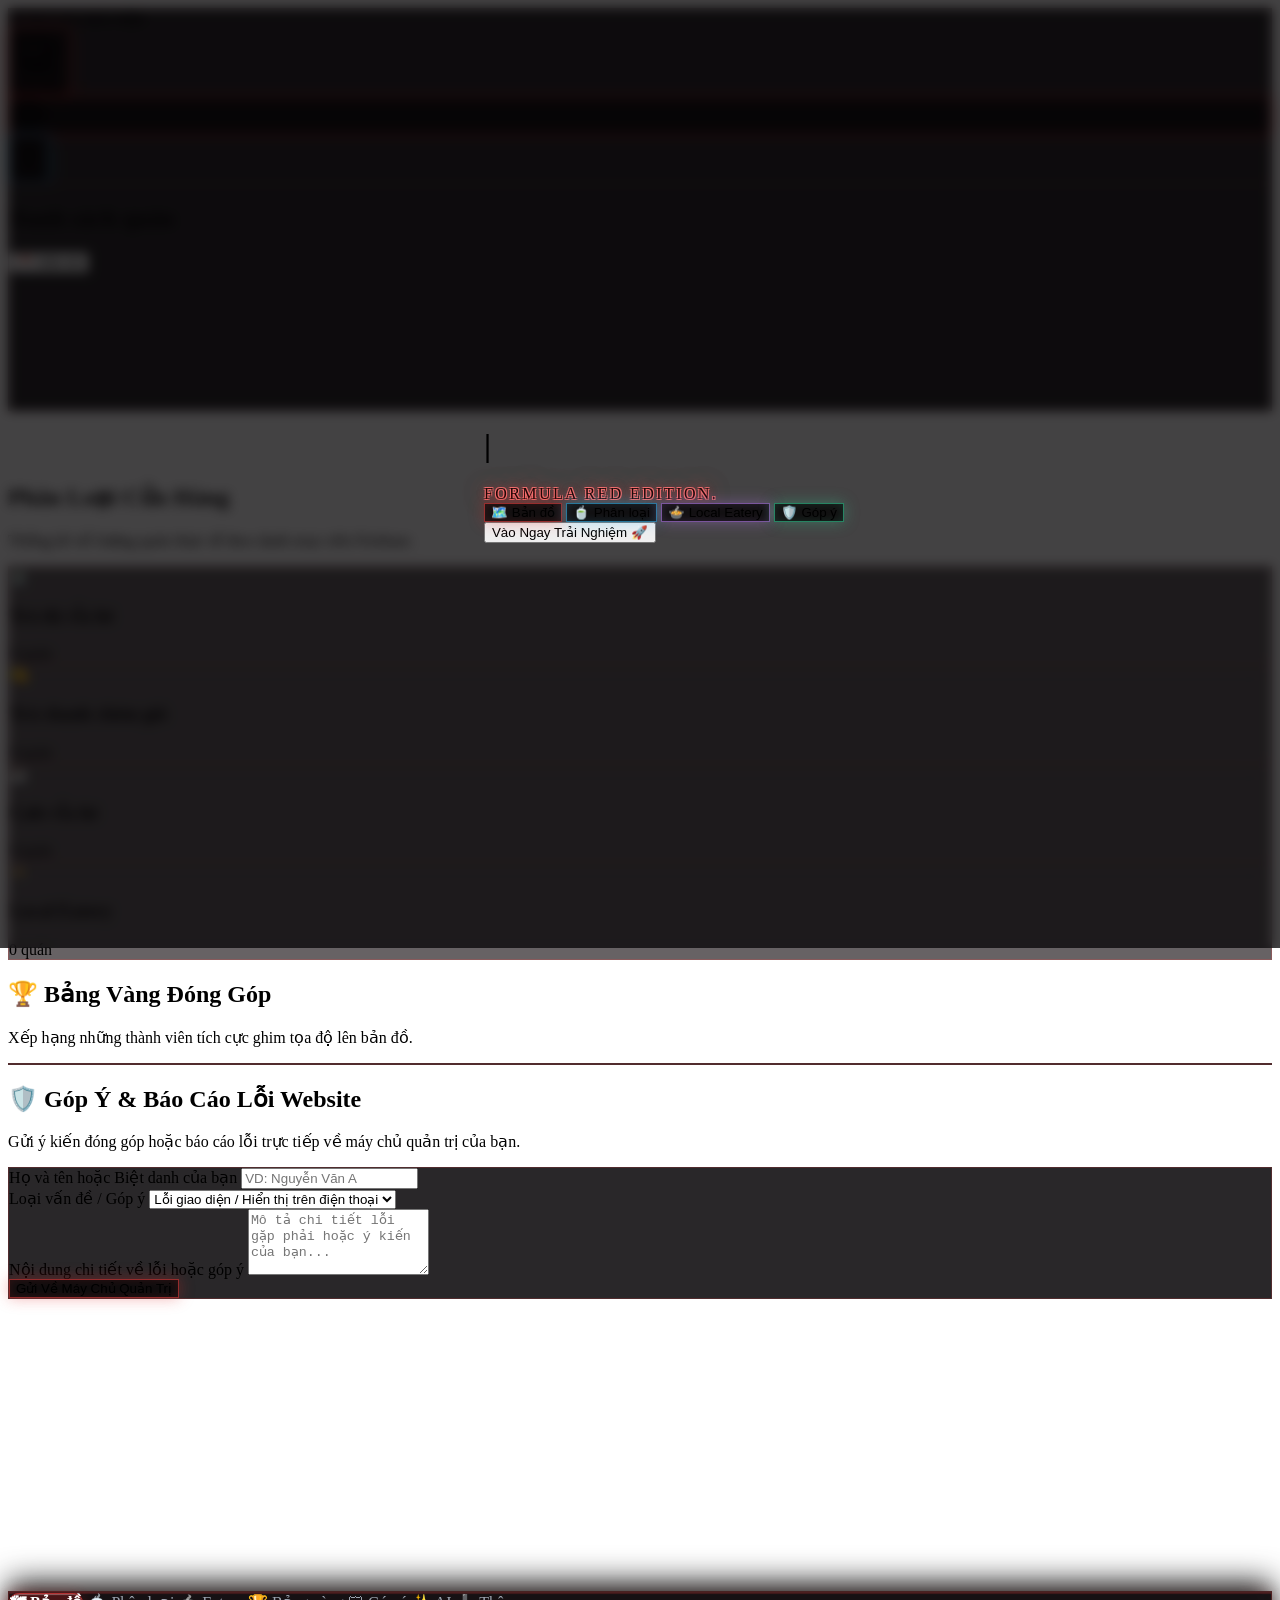
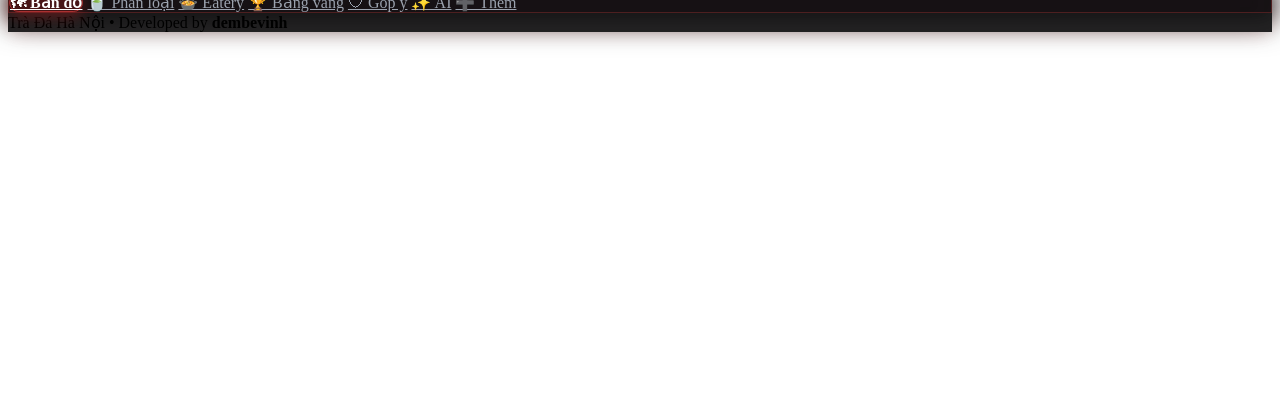
==== commit 987aca0f: "Update index.html" ====
--- a/index.html
+++ b/index.html
@@ -5,7 +5,7 @@
     <meta name="viewport" content="width=device-width, initial-scale=1.0, maximum-scale=1.0, user-scalable=no">
     <title>Trà Đá Hà Nội - Bản Đồ Cộng Đồng</title>
     
-    <meta name="theme-color" content="#030305">
+    <meta name="theme-color" content="#09090b">
     <meta name="apple-mobile-web-app-capable" content="yes">
     <meta name="apple-mobile-web-app-status-bar-style" content="black-translucent">
     <meta name="apple-mobile-web-app-title" content="Trà Đá HN">
@@ -23,19 +23,19 @@
 
     <style>
         .ios-dock-container {
-            background: rgba(20, 20, 25, 0.85);
+            background: rgba(12, 10, 12, 0.9);
             backdrop-filter: blur(25px) saturate(190%);
             -webkit-backdrop-filter: blur(25px) saturate(190%);
-            border-top: 1px solid rgba(255, 255, 255, 0.12);
-            box-shadow: 0 -10px 30px rgba(0, 0, 0, 0.5);
+            border-top: 1px solid rgba(239, 68, 68, 0.25);
+            box-shadow: 0 -10px 30px rgba(0, 0, 0, 0.8), 0 0 20px rgba(220, 38, 38, 0.15);
         }
 
         .ios-pill-slider {
-            background: rgba(255, 255, 255, 0.06);
+            background: rgba(20, 15, 18, 0.7);
             backdrop-filter: blur(20px);
             -webkit-backdrop-filter: blur(20px);
-            border: 1px solid rgba(255, 255, 255, 0.12);
-            box-shadow: inset 0 1px 1px 0 rgba(255, 255, 255, 0.15), 0 4px 20px rgba(0,0,0,0.3);
+            border: 1px solid rgba(239, 68, 68, 0.25);
+            box-shadow: inset 0 1px 1px 0 rgba(239, 68, 68, 0.2), 0 4px 20px rgba(0,0,0,0.5);
         }
 
         .nav-item {
@@ -46,35 +46,35 @@
             cursor: pointer;
         }
         .nav-item.active {
-            background: rgba(255, 255, 255, 0.15);
+            background: rgba(220, 38, 38, 0.25);
             backdrop-filter: blur(10px);
             -webkit-backdrop-filter: blur(10px);
             color: #ffffff;
             font-weight: 600;
-            box-shadow: 0 4px 12px rgba(0, 0, 0, 0.2), inset 0 1px 1px rgba(255, 255, 255, 0.3);
-            border: 1px solid rgba(255, 255, 255, 0.2);
+            box-shadow: 0 4px 15px rgba(220, 38, 38, 0.4), inset 0 1px 1px rgba(254, 202, 202, 0.4);
+            border: 1px solid rgba(239, 68, 68, 0.6);
         }
 
         .liquid-glass {
-            background: rgba(20, 20, 25, 0.85);
+            background: rgba(12, 10, 12, 0.88);
             backdrop-filter: blur(20px);
             -webkit-backdrop-filter: blur(20px);
-            border: 1px solid rgba(255, 255, 255, 0.15);
+            border: 1px solid rgba(239, 68, 68, 0.2);
         }
 
         .led-glow-pill {
-            background: rgba(15, 15, 20, 0.8);
+            background: rgba(15, 12, 14, 0.85);
             backdrop-filter: blur(15px);
             -webkit-backdrop-filter: blur(15px);
-            border: 1.5px solid rgba(250, 204, 21, 0.6);
-            box-shadow: 0 0 15px rgba(250, 204, 21, 0.35), inset 0 0 10px rgba(250, 204, 21, 0.15);
+            border: 1.5px solid rgba(239, 68, 68, 0.6);
+            box-shadow: 0 0 15px rgba(220, 38, 38, 0.35), inset 0 0 10px rgba(220, 38, 38, 0.15);
             transition: all 0.3s cubic-bezier(0.16, 1, 0.3, 1);
             touch-action: manipulation;
             -webkit-tap-highlight-color: transparent;
         }
         .led-glow-pill:hover {
-            border-color: rgba(250, 204, 21, 1);
-            box-shadow: 0 0 25px rgba(250, 204, 21, 0.7), inset 0 0 15px rgba(250, 204, 21, 0.3);
+            border-color: rgba(239, 68, 68, 1);
+            box-shadow: 0 0 25px rgba(239, 68, 68, 0.7), inset 0 0 15px rgba(239, 68, 68, 0.3);
             transform: translateY(-2px);
         }
         .led-glow-pill:active { transform: scale(0.95); }
@@ -107,23 +107,23 @@
         }
 
         .dark-neon-glow-text {
-            color: #111115;
+            color: #1a0505;
             text-shadow: 
-                -1px -1px 0 rgba(253, 224, 71, 0.8),  
-                 1px -1px 0 rgba(253, 224, 71, 0.8),
-                -1px  1px 0 rgba(253, 224, 71, 0.8),
-                 1px  1px 0 rgba(253, 224, 71, 0.8),
-                 0 0 10px rgba(250, 204, 21, 0.7),
-                 0 0 20px rgba(250, 204, 21, 0.5),
-                 0 0 30px rgba(250, 204, 21, 0.3);
+                -1px -1px 0 rgba(248, 113, 113, 0.9),  
+                 1px -1px 0 rgba(248, 113, 113, 0.9),
+                -1px  1px 0 rgba(248, 113, 113, 0.9),
+                 1px  1px 0 rgba(248, 113, 113, 0.9),
+                 0 0 12px rgba(239, 68, 68, 0.8),
+                 0 0 22px rgba(220, 38, 38, 0.6),
+                 0 0 32px rgba(185, 28, 28, 0.4);
             letter-spacing: 0.15em;
         }
 
         .liquid-glass-card {
-            background: rgba(30, 30, 35, 0.6);
+            background: rgba(22, 15, 18, 0.65);
             backdrop-filter: blur(15px);
             -webkit-backdrop-filter: blur(15px);
-            border: 1px solid rgba(250, 204, 21, 0.15);
+            border: 1px solid rgba(239, 68, 68, 0.25);
         }
 
         .custom-scrollbar {
@@ -132,19 +132,20 @@
             overscroll-behavior-y: contain;
         }
         .custom-scrollbar::-webkit-scrollbar { width: 4px; }
-        .custom-scrollbar::-webkit-scrollbar-thumb { background: rgba(250, 204, 21, 0.3); border-radius: 10px; }
+        .custom-scrollbar::-webkit-scrollbar-thumb { background: rgba(239, 68, 68, 0.4); border-radius: 10px; }
         
         .custom-dark-map {
-            background-color: #0b0b0f !important;
+            background-color: #070507 !important;
         }
 
         .leaflet-popup-content-wrapper {
-            background: rgba(20, 20, 20, 0.95) !important;
+            background: rgba(15, 10, 12, 0.96) !important;
             color: white !important;
-            border: 1px solid rgba(250, 204, 21, 0.4) !important;
+            border: 1px solid rgba(239, 68, 68, 0.5) !important;
             border-radius: 16px !important;
-        }
-        .leaflet-popup-tip { background: rgba(20, 20, 20, 0.95) !important; }
+            box-shadow: 0 10px 25px rgba(220, 38, 38, 0.3) !important;
+        }
+        .leaflet-popup-tip { background: rgba(15, 10, 12, 0.96) !important; }
 
         .modal-hidden { opacity: 0; pointer-events: none; transform: scale(0.95); visibility: hidden; transition: all 0.2s ease; }
         .modal-visible { opacity: 1; pointer-events: auto; transform: scale(1); visibility: visible; transition: all 0.2s ease; }
@@ -170,7 +171,7 @@
             width: 100vw;
             height: 100vh;
             z-index: 999999;
-            background: rgba(3, 3, 5, 0.65);
+            background: rgba(5, 3, 4, 0.75);
             backdrop-filter: blur(6px);
             -webkit-backdrop-filter: blur(6px);
             display: flex;
@@ -204,7 +205,7 @@
             height: 36px;
             border-radius: 50%;
             overflow: hidden;
-            background: rgba(0,0,0,0.5);
+            background: rgba(0,0,0,0.6);
             position: relative;
         }
 
@@ -212,7 +213,7 @@
             position: relative;
             display: inline-flex;
             align-items: center;
-            background: #f43f5e;
+            background: #dc2626;
             color: #ffffff;
             border: none;
             padding: 5px 12px;
@@ -222,13 +223,13 @@
             cursor: pointer;
             overflow: hidden;
             transition: background 0.3s, transform 0.2s, box-shadow 0.3s;
-            box-shadow: 0 4px 12px rgba(244, 63, 94, 0.3);
+            box-shadow: 0 4px 12px rgba(220, 38, 38, 0.4);
             outline: none;
             touch-action: manipulation; 
         }
         .btn-animated-delete:hover {
-            background: #e11d48;
-            box-shadow: 0 6px 16px rgba(244, 63, 94, 0.4);
+            background: #b91c1c;
+            box-shadow: 0 6px 16px rgba(239, 68, 68, 0.6);
             transform: translateY(-1px);
         }
         .btn-animated-delete:active { transform: translateY(1px); }
@@ -278,7 +279,7 @@
         }
     </style>
 </head>
-<body class="bg-[#030305] text-white font-sans h-[100dvh] flex flex-col overflow-hidden relative">
+<body class="bg-[#050304] text-white font-sans h-[100dvh] flex flex-col overflow-hidden relative">
     
     <canvas id="antigravity-canvas"></canvas>
 
@@ -287,31 +288,31 @@
 
         <div class="relative z-10 max-w-md mx-auto space-y-4 w-full flex flex-col items-center justify-center text-center my-auto px-4">
             
-            <h1 class="text-3xl sm:text-4xl font-black tracking-tight uppercase drop-shadow-[0_5px_20px_rgba(0,0,0,0.9)] flex items-center justify-center">
+            <h1 class="text-3xl sm:text-4xl font-black tracking-tight uppercase drop-shadow-[0_5px_20px_rgba(220,38,38,0.6)] flex items-center justify-center">
                 <span id="typed-title" class="typing-cursor"></span>
             </h1>
 
             <div class="text-xs sm:text-sm font-black tracking-[0.2em] uppercase dark-neon-glow-text py-1">
-                Impossible is Nothing.
+                FORMULA RED EDITION.
             </div>
 
             <div class="grid grid-cols-2 gap-3.5 pt-3 w-full max-w-[340px] mx-auto">
-                <button onclick="enterApp('screen-map')" class="led-glow-pill py-3 px-4 rounded-2xl text-xs sm:text-sm font-semibold text-yellow-300 cursor-pointer flex flex-col items-center justify-center gap-1.5 bg-black/75 shadow-lg">
+                <button onclick="enterApp('screen-map')" class="led-glow-pill py-3 px-4 rounded-2xl text-xs sm:text-sm font-semibold text-red-400 cursor-pointer flex flex-col items-center justify-center gap-1.5 bg-black/80 shadow-lg">
                     <span class="text-base">🗺️</span> Bản đồ
                 </button>
-                <button onclick="enterApp('screen-category')" class="led-glow-pill led-glow-cyan py-3 px-4 rounded-2xl text-xs sm:text-sm font-semibold text-cyan-300 cursor-pointer flex flex-col items-center justify-center gap-1.5 bg-black/75 shadow-lg">
+                <button onclick="enterApp('screen-category')" class="led-glow-pill led-glow-cyan py-3 px-4 rounded-2xl text-xs sm:text-sm font-semibold text-cyan-300 cursor-pointer flex flex-col items-center justify-center gap-1.5 bg-black/80 shadow-lg">
                     <span class="text-base">🍵</span> Phân loại
                 </button>
-                <button onclick="filterByCategory('Local Eatery')" class="led-glow-pill led-glow-purple py-3 px-4 rounded-2xl text-xs sm:text-sm font-semibold text-purple-300 cursor-pointer flex flex-col items-center justify-center gap-1.5 bg-black/75 shadow-lg">
+                <button onclick="filterByCategory('Local Eatery')" class="led-glow-pill led-glow-purple py-3 px-4 rounded-2xl text-xs sm:text-sm font-semibold text-purple-300 cursor-pointer flex flex-col items-center justify-center gap-1.5 bg-black/80 shadow-lg">
                     <span class="text-base">🍲</span> Local Eatery
                 </button>
-                <button onclick="enterApp('screen-highlight')" class="led-glow-pill led-glow-emerald py-3 px-4 rounded-2xl text-xs sm:text-sm font-semibold text-emerald-300 cursor-pointer flex flex-col items-center justify-center gap-1.5 bg-black/75 shadow-lg">
+                <button onclick="enterApp('screen-highlight')" class="led-glow-pill led-glow-emerald py-3 px-4 rounded-2xl text-xs sm:text-sm font-semibold text-emerald-300 cursor-pointer flex flex-col items-center justify-center gap-1.5 bg-black/80 shadow-lg">
                     <span class="text-base">🛡️</span> Góp ý
                 </button>
             </div>
 
             <div class="pt-2 w-full max-w-[340px] mx-auto">
-                <button onclick="enterApp('screen-map')" class="w-full py-3.5 rounded-2xl font-bold text-black bg-gradient-to-r from-yellow-400 via-amber-300 to-yellow-500 shadow-[0_0_25px_rgba(250,204,21,0.7)] transition-all hover:scale-105 cursor-pointer uppercase tracking-wider text-xs sm:text-sm">
+                <button onclick="enterApp('screen-map')" class="w-full py-3.5 rounded-2xl font-bold text-white bg-gradient-to-r from-red-600 via-rose-600 to-red-700 shadow-[0_0_25px_rgba(239,68,68,0.7)] transition-all hover:scale-105 cursor-pointer uppercase tracking-wider text-xs sm:text-sm border border-red-400/40">
                     Vào Ngay Trải Nghiệm 🚀
                 </button>
             </div>
@@ -319,14 +320,14 @@
         </div>
     </div>
 
-    <header class="w-full liquid-glass flex-none px-3 py-2.5 flex items-center justify-between border-b border-white/10 relative z-[999]">
+    <header class="w-full liquid-glass flex-none px-3 py-2.5 flex items-center justify-between border-b border-red-500/20 relative z-[999]">
         <div class="font-bold tracking-widest uppercase flex items-center gap-2 cursor-pointer" onclick="filterByCategory('Tất cả')">
-            <span class="text-yellow-400 text-xs animate-pulse pointer-events-none">●</span>
-            <span class="text-white text-xs md:text-sm font-light tracking-wider pointer-events-none">TRÀ ĐÁ <b class="font-bold text-yellow-400">HÀ NỘI</b></span>
+            <span class="text-red-500 text-xs animate-pulse pointer-events-none">●</span>
+            <span class="text-white text-xs md:text-sm font-light tracking-wider pointer-events-none">TRÀ ĐÁ <b class="font-bold text-red-500">HÀ NỘI</b></span>
         </div>
         
         <div class="flex items-center gap-1.5 md:gap-2">
-            <button type="button" onclick="openDonateModal()" class="led-glow-pill bg-yellow-500/20 text-yellow-300 px-3 py-1.5 rounded-full text-xs font-medium flex items-center gap-1.5 cursor-pointer relative z-50">
+            <button type="button" onclick="openDonateModal()" class="led-glow-pill bg-red-600/20 text-red-300 px-3 py-1.5 rounded-full text-xs font-medium flex items-center gap-1.5 cursor-pointer relative z-50">
                 <svg class="w-3.5 h-3.5 pointer-events-none" viewBox="0 0 24 24" fill="currentColor">
                     <path d="M4 19h16v2H4zM20 8h-2V5c0-1.1-.9-2-2-2H4c-1.1 0-2 .9-2 2v10c0 2.2 1.8 4 4 4h8c2.2 0 4-1.8 4-4v-3h2c1.1 0 2-.9 2-2V10c0-1.1-.9-2-2-2zm-2 5h-2V5h2v8zM4 15V5h10v10H4z"/>
                 </svg>
@@ -351,13 +352,13 @@
         <div id="screen-map" class="screen-view flex flex-col lg:flex-row h-full w-full absolute inset-0">
             <div id="map" class="absolute inset-0 w-full h-full z-0 custom-dark-map"></div>
 
-            <div id="shop-sheet" style="height: 25vh;" class="w-full lg:w-[400px] flex flex-col lg:h-[calc(100%-2rem)] lg:m-4 liquid-glass lg:rounded-2xl rounded-t-3xl border-t lg:border border-white/15 z-25 order-2 lg:order-1 shadow-2xl overflow-hidden mt-auto lg:mt-0">
-                <div id="sheet-header-drag" class="w-full pt-2 pb-1.5 bg-white/5 cursor-grab active:cursor-grabbing flex flex-col items-center select-none touch-none">
-                    <div class="w-8 h-1 bg-white/40 rounded-full mb-1 pointer-events-none"></div>
+            <div id="shop-sheet" style="height: 25vh;" class="w-full lg:w-[400px] flex flex-col lg:h-[calc(100%-2rem)] lg:m-4 liquid-glass lg:rounded-2xl rounded-t-3xl border-t lg:border border-red-500/25 z-25 order-2 lg:order-1 shadow-2xl overflow-hidden mt-auto lg:mt-0">
+                <div id="sheet-header-drag" class="w-full pt-2 pb-1.5 bg-red-950/20 cursor-grab active:cursor-grabbing flex flex-col items-center select-none touch-none">
+                    <div class="w-8 h-1 bg-red-500/40 rounded-full mb-1 pointer-events-none"></div>
                     <div class="w-full px-3 flex items-center justify-between pointer-events-none">
                         <div class="flex items-center gap-2">
                             <h2 class="text-xs uppercase tracking-wider text-gray-300 font-medium" id="list-title">Danh sách quán</h2>
-                            <span id="active-filter-badge" class="hidden text-[10px] bg-yellow-500/20 text-yellow-300 px-2 py-0.5 rounded-full border border-yellow-500/30"></span>
+                            <span id="active-filter-badge" class="hidden text-[10px] bg-red-500/20 text-red-300 px-2 py-0.5 rounded-full border border-red-500/30"></span>
                         </div>
                         <div class="flex items-center gap-2 pointer-events-auto">
                             <button type="button" onclick="requestUserLocation()" class="text-[10px] bg-cyan-500/20 text-cyan-300 px-2.5 py-1 rounded-full border border-cyan-500/30 hover:bg-cyan-500/30 transition shadow-sm cursor-pointer">📍 Gần tôi</button>
@@ -375,18 +376,18 @@
                 <div class="grid grid-cols-1 sm:grid-cols-4 gap-4">
                     <div onclick="filterByCategory('Trà đá vỉa hè')" class="liquid-glass-card rounded-xl p-4 cursor-pointer h-36 flex flex-col justify-end relative">
                         <span class="text-2xl mb-1 pointer-events-none">🍵</span>
-                        <h3 class="font-medium text-yellow-300 text-xs pointer-events-none">Trà đá vỉa hè</h3>
-                        <span id="count-trada" class="absolute top-3 right-3 text-[10px] bg-yellow-500/20 text-yellow-300 px-2 py-0.5 rounded-full border border-yellow-500/30 pointer-events-none">0 quán</span>
+                        <h3 class="font-medium text-red-400 text-xs pointer-events-none">Trà đá vỉa hè</h3>
+                        <span id="count-trada" class="absolute top-3 right-3 text-[10px] bg-red-500/20 text-red-300 px-2 py-0.5 rounded-full border border-red-500/30 pointer-events-none">0 quán</span>
                     </div>
                     <div onclick="filterByCategory('Trà chanh chém gió')" class="liquid-glass-card rounded-xl p-4 cursor-pointer h-36 flex flex-col justify-end relative">
                         <span class="text-2xl mb-1 pointer-events-none">🍋</span>
-                        <h3 class="font-medium text-yellow-300 text-xs pointer-events-none">Trà chanh chém gió</h3>
-                        <span id="count-trachanh" class="absolute top-3 right-3 text-[10px] bg-yellow-500/20 text-yellow-300 px-2 py-0.5 rounded-full border border-yellow-500/30 pointer-events-none">0 quán</span>
+                        <h3 class="font-medium text-red-400 text-xs pointer-events-none">Trà chanh chém gió</h3>
+                        <span id="count-trachanh" class="absolute top-3 right-3 text-[10px] bg-red-500/20 text-red-300 px-2 py-0.5 rounded-full border border-red-500/30 pointer-events-none">0 quán</span>
                     </div>
                     <div onclick="filterByCategory('Cafe vỉа hè')" class="liquid-glass-card rounded-xl p-4 cursor-pointer h-36 flex flex-col justify-end relative">
                         <span class="text-2xl mb-1 pointer-events-none">☕</span>
-                        <h3 class="font-medium text-yellow-300 text-xs pointer-events-none">Cafe vỉа hè</h3>
-                        <span id="count-cafe" class="absolute top-3 right-3 text-[10px] bg-yellow-500/20 text-yellow-300 px-2 py-0.5 rounded-full border border-yellow-500/30 pointer-events-none">0 quán</span>
+                        <h3 class="font-medium text-red-400 text-xs pointer-events-none">Cafe vỉа hè</h3>
+                        <span id="count-cafe" class="absolute top-3 right-3 text-[10px] bg-red-500/20 text-red-300 px-2 py-0.5 rounded-full border border-red-500/30 pointer-events-none">0 quán</span>
                     </div>
                     <div onclick="filterByCategory('Local Eatery')" class="liquid-glass-card rounded-xl p-4 cursor-pointer h-36 flex flex-col justify-end relative border-purple-500/40">
                         <span class="text-2xl mb-1 pointer-events-none">🍲</span>
@@ -410,14 +411,14 @@
                 <h2 class="text-2xl font-light mb-2 flex items-center gap-2"><span>🛡️</span> Góp Ý & Báo Cáo Lỗi Website</h2>
                 <p class="text-gray-400 text-sm mb-6">Gửi ý kiến đóng góp hoặc báo cáo lỗi trực tiếp về máy chủ quản trị của bạn.</p>
                 
-                <div class="liquid-glass rounded-2xl p-6 border border-white/10 space-y-4">
+                <div class="liquid-glass rounded-2xl p-6 border border-red-500/20 space-y-4">
                     <div>
                         <label class="block text-gray-400 text-xs mb-1">Họ và tên hoặc Biệt danh của bạn</label>
-                        <input id="feedback-name" type="text" class="w-full px-3 py-2.5 rounded-xl bg-black/50 border border-white/20 text-white text-xs" placeholder="VD: Nguyễn Văn A">
+                        <input id="feedback-name" type="text" class="w-full px-3 py-2.5 rounded-xl bg-black/60 border border-red-500/30 text-white text-xs" placeholder="VD: Nguyễn Văn A">
                     </div>
                     <div>
                         <label class="block text-gray-400 text-xs mb-1">Loại vấn đề / Góp ý</label>
-                        <select id="feedback-type" class="w-full px-3 py-2.5 rounded-xl bg-black/80 border border-white/20 text-white text-xs">
+                        <select id="feedback-type" class="w-full px-3 py-2.5 rounded-xl bg-black/80 border border-red-500/30 text-white text-xs">
                             <option value="Lỗi giao diện / Hiển thị trên điện thoại">Lỗi giao diện / Hiển thị trên điện thoại</option>
                             <option value="Lỗi tính năng (Bản đồ, Thêm/Xóa)">Lỗi tính năng (Bản đồ, Thêm/Xóa)</option>
                             <option value="Đề xuất tính năng mới cho Web">Đề xuất tính năng mới cho Web</option>
@@ -426,9 +427,9 @@
                     </div>
                     <div>
                         <label class="block text-gray-400 text-xs mb-1">Nội dung chi tiết về lỗi hoặc góp ý</label>
-                        <textarea id="feedback-content" rows="4" class="w-full px-3 py-2.5 rounded-xl bg-black/50 border border-white/20 text-white text-xs resize-none" placeholder="Mô tả chi tiết lỗi gặp phải hoặc ý kiến của bạn..."></textarea>
-                    </div>
-                    <button type="button" onclick="submitFeedback()" class="w-full led-glow-pill led-glow-cyan py-3.5 rounded-xl font-semibold text-yellow-300 uppercase tracking-wider text-xs cursor-pointer">
+                        <textarea id="feedback-content" rows="4" class="w-full px-3 py-2.5 rounded-xl bg-black/60 border border-red-500/30 text-white text-xs resize-none" placeholder="Mô tả chi tiết lỗi gặp phải hoặc ý kiến của bạn..."></textarea>
+                    </div>
+                    <button type="button" onclick="submitFeedback()" class="w-full led-glow-pill py-3.5 rounded-xl font-semibold text-red-300 uppercase tracking-wider text-xs cursor-pointer bg-red-950/40">
                         Gửi Về Máy Chủ Quản Trị
                     </button>
                 </div>
@@ -437,10 +438,10 @@
     </div>
 
     <div id="donate-modal" class="fixed inset-0 z-[9999] flex items-center justify-center p-4 bg-black/85 backdrop-blur-md modal-hidden">
-        <div class="liquid-glass border border-yellow-500/40 p-6 w-full max-w-sm relative rounded-3xl text-center shadow-2xl">
+        <div class="liquid-glass border border-red-500/50 p-6 w-full max-w-sm relative rounded-3xl text-center shadow-2xl">
             <button type="button" onclick="closeDonateModal()" class="absolute top-4 right-4 text-gray-400 hover:text-white text-base cursor-pointer">✕</button>
-            <div class="inline-block bg-[#1a1005] px-4 py-1.5 rounded-full border border-yellow-500/40 mb-3">
-                <span class="text-xs font-bold tracking-widest text-yellow-400">MB BANK</span>
+            <div class="inline-block bg-[#1a0505] px-4 py-1.5 rounded-full border border-red-500/50 mb-3">
+                <span class="text-xs font-bold tracking-widest text-red-400">MB BANK</span>
             </div>
             <h3 class="text-sm font-light text-gray-300 mb-4">Ủng Hộ Duy Trì Máy Chủ Trà Đá</h3>
             <div class="bg-white p-3 rounded-2xl inline-block shadow-lg mb-4 border border-white/20">
@@ -448,11 +449,11 @@
             </div>
             <div class="mb-4">
                 <p class="text-xs text-gray-400">Chủ tài khoản</p>
-                <p class="text-sm font-bold text-yellow-400 uppercase tracking-wider">PHAM CONG VINH</p>
+                <p class="text-sm font-bold text-red-400 uppercase tracking-wider">PHAM CONG VINH</p>
                 <p class="text-xs text-gray-400 mt-2">Số tài khoản</p>
                 <p id="stk-number" class="text-base font-mono font-bold text-white tracking-widest">0599999998386</p>
             </div>
-            <button type="button" onclick="copyStk()" class="w-full led-glow-pill py-3 rounded-xl font-semibold text-white bg-red-600/80 hover:bg-red-600 text-xs shadow-lg transition cursor-pointer">
+            <button type="button" onclick="copyStk()" class="w-full led-glow-pill py-3 rounded-xl font-semibold text-white bg-red-600/90 hover:bg-red-600 text-xs shadow-lg transition cursor-pointer">
                 Sao chép STK
             </button>
         </div>
@@ -466,53 +467,53 @@
             <a href="#" data-target="screen-leaderboard" class="nav-item px-2.5 py-2 text-center flex-none touch-manipulation">🏆 Bảng vàng</a>
             <a href="#" data-target="screen-highlight" class="nav-item px-2.5 py-2 text-center flex-none touch-manipulation">🛡 Góp ý</a>
             <a href="#" onclick="openAiChat(); return false;" class="nav-item px-2.5 py-2 text-center text-cyan-300 flex-none touch-manipulation">✨ AI</a>
-            <a href="#" onclick="openModalQuick(); return false;" class="nav-item px-2.5 py-2 text-center text-yellow-300 flex-none touch-manipulation">➕ Thêm</a>
+            <a href="#" onclick="openModalQuick(); return false;" class="nav-item px-2.5 py-2 text-center text-red-400 flex-none touch-manipulation">➕ Thêm</a>
         </nav>
-        <div class="w-28 h-1 bg-white/30 rounded-full mt-2 mb-0.5 pointer-events-none"></div>
-        <div class="text-[9px] text-gray-400 mt-1 pointer-events-none">Trà Đá Hà Nội • Developed by <b class="text-yellow-400">dembevinh</b></div>
+        <div class="w-28 h-1 bg-red-500/30 rounded-full mt-2 mb-0.5 pointer-events-none"></div>
+        <div class="text-[9px] text-gray-400 mt-1 pointer-events-none">Trà Đá Hà Nội • Developed by <b class="text-red-500">dembevinh</b></div>
     </div>
 
     <div id="ai-modal" class="fixed inset-0 z-[9999] flex items-center justify-center p-4 bg-black/80 backdrop-blur-md modal-hidden">
-        <div class="liquid-glass border border-cyan-500/30 p-5 w-full max-w-lg relative rounded-2xl flex flex-col h-[480px]">
-            <div class="flex items-center justify-between border-b border-white/10 pb-2.5">
-                <h2 class="text-sm font-medium text-cyan-300">✨ Trợ Lý Gemini AI Trà Đá</h2>
+        <div class="liquid-glass border border-red-500/40 p-5 w-full max-w-lg relative rounded-2xl flex flex-col h-[480px]">
+            <div class="flex items-center justify-between border-b border-red-500/20 pb-2.5">
+                <h2 class="text-sm font-medium text-red-400">✨ Trợ Lý Gemini AI Trà Đá</h2>
                 <button type="button" onclick="closeAiChat()" class="text-gray-400 hover:text-white cursor-pointer">✕</button>
             </div>
             <div id="ai-chat-messages" class="flex-1 overflow-y-auto custom-scrollbar p-2 space-y-2.5 text-xs my-2">
                 <div class="liquid-glass-card p-2.5 rounded-xl text-gray-200">Chào bạn! Mình là trợ lý Gemini AI. Bạn cần tìm quán trà đá khu vực nào?</div>
             </div>
-            <div class="flex items-center gap-2 pt-2 border-t border-white/10">
-                <input id="ai-input" type="text" onkeypress="handleAiKeyPress(event)" placeholder="Hỏi Gemini AI..." class="flex-1 px-3 py-2 rounded-xl bg-black/50 border border-white/20 text-white text-xs focus:outline-none">
-                <button type="button" onclick="sendGeminiMessage()" class="led-glow-pill led-glow-cyan text-cyan-300 px-3 py-2 rounded-xl text-xs cursor-pointer">Gửi</button>
+            <div class="flex items-center gap-2 pt-2 border-t border-red-500/20">
+                <input id="ai-input" type="text" onkeypress="handleAiKeyPress(event)" placeholder="Hỏi Gemini AI..." class="flex-1 px-3 py-2 rounded-xl bg-black/60 border border-red-500/30 text-white text-xs focus:outline-none">
+                <button type="button" onclick="sendGeminiMessage()" class="led-glow-pill text-red-300 px-3 py-2 rounded-xl text-xs cursor-pointer bg-red-950/50">Gửi</button>
             </div>
         </div>
     </div>
 
     <div id="add-modal" class="fixed inset-0 z-[9999] flex items-center justify-center p-3 bg-black/75 backdrop-blur-md modal-hidden">
-        <div class="liquid-glass border border-white/20 p-5 w-full max-w-md relative rounded-2xl max-h-[90vh] overflow-y-auto custom-scrollbar">
+        <div class="liquid-glass border border-red-500/30 p-5 w-full max-w-md relative rounded-2xl max-h-[90vh] overflow-y-auto custom-scrollbar">
             <button type="button" onclick="closeModal()" class="absolute top-3 right-3 text-gray-400 hover:text-white cursor-pointer">✕</button>
-            <h2 class="text-base font-medium text-white mb-3 pb-2 border-b border-white/10">Ghim Địa Điểm Mới</h2>
+            <h2 class="text-base font-medium text-white mb-3 pb-2 border-b border-red-500/20">Ghim Địa Điểm Mới</h2>
             <form id="add-shop-form" class="space-y-3 text-xs">
-                <div class="border border-dashed border-white/20 p-2 text-center cursor-pointer rounded-xl bg-black/30 relative">
+                <div class="border border-dashed border-red-500/30 p-2 text-center cursor-pointer rounded-xl bg-black/40 relative">
                     <input type="file" id="shop-image" accept="image/*" class="absolute inset-0 w-full h-full opacity-0 cursor-pointer">
                     <div id="image-preview-container" class="pointer-events-none">📸 Chạm để tải ảnh mặt tiền/món ăn</div>
                 </div>
                 <div>
                     <label class="block text-gray-400 mb-1">Tên quán / Địa điểm *</label>
-                    <input id="shop-name" required type="text" class="w-full px-3 py-2 rounded-xl bg-black/50 border border-white/20 text-white" placeholder="VD: Bánh giò vỉa hè / Quán ăn vặt...">
+                    <input id="shop-name" required type="text" class="w-full px-3 py-2 rounded-xl bg-black/60 border border-red-500/30 text-white" placeholder="VD: Bánh giò vỉa hè / Quán ăn vặt...">
                 </div>
                 <div>
                     <label class="block text-gray-400 mb-1">Địa chỉ *</label>
-                    <input id="shop-address" required type="text" class="w-full px-3 py-2 rounded-xl bg-black/50 border border-white/20 text-white" placeholder="VD: Phố cổ Hà Nội">
+                    <input id="shop-address" required type="text" class="w-full px-3 py-2 rounded-xl bg-black/60 border border-red-500/30 text-white" placeholder="VD: Phố cổ Hà Nội">
                 </div>
                 <div class="grid grid-cols-2 gap-2">
                     <div>
                         <label class="block text-gray-400 mb-1">Mức giá *</label>
-                        <input id="shop-price" required type="text" class="w-full px-3 py-2 rounded-xl bg-black/50 border border-white/20 text-white" placeholder="VD: 15k - 30k">
+                        <input id="shop-price" required type="text" class="w-full px-3 py-2 rounded-xl bg-black/60 border border-red-500/30 text-white" placeholder="VD: 15k - 30k">
                     </div>
                     <div>
                         <label class="block text-gray-400 mb-1">Phân loại *</label>
-                        <select id="shop-category" class="w-full px-3 py-2 rounded-xl bg-black/80 border border-white/20 text-white">
+                        <select id="shop-category" class="w-full px-3 py-2 rounded-xl bg-black/90 border border-red-500/30 text-white">
                             <option value="Trà đá vỉa hè">Trà đá vỉa hè</option>
                             <option value="Trà chanh chém gió">Trà chanh chém gió</option>
                             <option value="Cafe vỉа hè">Cafe vỉа hè</option>
@@ -520,7 +521,7 @@
                         </select>
                     </div>
                 </div>
-                <button type="submit" id="submit-btn" class="w-full led-glow-pill py-3 rounded-xl font-semibold text-yellow-300 uppercase tracking-wider cursor-pointer">Xác nhận ghim bản đồ</button>
+                <button type="submit" id="submit-btn" class="w-full led-glow-pill py-3 rounded-xl font-semibold text-red-300 uppercase tracking-wider cursor-pointer bg-red-950/60">Xác nhận ghim bản đồ</button>
             </form>
         </div>
     </div>
@@ -556,7 +557,7 @@
 
         function build3DSet(parentGroup) {
             const stoolGroup = new THREE.Group();
-            const stoolMat = new THREE.MeshStandardMaterial({ color: 0x3b82f6, roughness: 0.4 });
+            const stoolMat = new THREE.MeshStandardMaterial({ color: 0xdc2626, roughness: 0.3 }); // Ghế màu đỏ Formula
             const seatMesh = new THREE.Mesh(new THREE.BoxGeometry(1.6, 0.2, 1.6), stoolMat);
             seatMesh.position.y = 0.5;
             stoolGroup.add(seatMesh);
@@ -573,7 +574,7 @@
             }
             parentGroup.add(stoolGroup);
 
-            const glassMat = new THREE.MeshPhysicalMaterial({ color: 0x10b981, transparent: true, opacity: 0.6, roughness: 0.1, transmission: 0.8 });
+            const glassMat = new THREE.MeshPhysicalMaterial({ color: 0xef4444, transparent: true, opacity: 0.6, roughness: 0.1, transmission: 0.8 });
             const cupMesh = new THREE.Mesh(new THREE.CylinderGeometry(0.3, 0.2, 0.7, 16), glassMat);
             cupMesh.position.set(0, 0.85, 0);
             parentGroup.add(cupMesh);
@@ -623,7 +624,7 @@
         function typeTitleWriter() {
             if (titleIndex < titleText.length) {
                 let char = titleText.charAt(titleIndex);
-                if (titleIndex >= 6) { typedTitleContainer.innerHTML += `<span class="text-transparent bg-clip-text bg-gradient-to-r from-yellow-400 via-amber-300 to-yellow-500">${char}</span>`; } 
+                if (titleIndex >= 6) { typedTitleContainer.innerHTML += `<span class="text-transparent bg-clip-text bg-gradient-to-r from-red-500 via-rose-500 to-red-600">${char}</span>`; } 
                 else { typedTitleContainer.innerHTML += `<span class="text-white">${char}</span>`; }
                 titleIndex++;
                 setTimeout(typeTitleWriter, 90);
@@ -678,7 +679,7 @@
                 x: Math.random() * canvas.width, y: Math.random() * canvas.height,
                 vx: (Math.random() - 0.5) * 0.7, vy: (Math.random() - 0.5) * 0.7,
                 size: Math.random() * 3 + 1,
-                color: ['#fde047', '#38bdf8', '#c084fc', '#f43f5e', '#ffffff'][Math.floor(Math.random() * 5)],
+                color: ['#ef4444', '#f87171', '#dc2626', '#b91c1c', '#ffffff'][Math.floor(Math.random() * 5)], // Đổi màu hạt sang tông ánh đỏ
                 alpha: Math.random() * 0.7 + 0.3
             });
         }
@@ -779,11 +780,11 @@
         const defaultImage = "https://images.unsplash.com/photo-1555396273-367ea4eb4db5?q=80&w=600&auto=format&fit=crop";
         const map = L.map('map', { zoomControl: false, fadeAnimation: false, markerZoomAnimation: false }).setView([21.0285, 105.8541], 13);
         
-        /* Thay thế bằng Jawg Dark Tile (Miễn phí, không yêu cầu API key công khai khắt khe, hiển thị map tối hoàn hảo không watermark) */
-        L.tileLayer('https://{s}.tile.jawg.io/jawg-dark/{z}/{x}/{y}{r}.png?access-token=public', {
-            maxZoom: 22,
-            subdomains: 'abcd',
-            attribution: '<a href="http://jawg.io" title="Tiles Courtesy of Jawg Maps">&copy; Jawg</a> &copy; <a href="https://www.openstreetmap.org/copyright">OpenStreetMap</a> contributors'
+        /* Giữ nguyên Google Maps tiêu chuẩn */
+        L.tileLayer('https://mt{s}.google.com/vt/lyrs=m&x={x}&y={y}&z={z}', {
+            maxZoom: 20,
+            subdomains: '0123',
+            attribution: '&copy; <a href="https://maps.google.com">Google Maps</a>'
         }).addTo(map);
 
         L.control.zoom({ position: 'bottomright' }).addTo(map);
@@ -831,8 +832,8 @@
             let lbHtml = '';
             Object.entries(authorCounts).sort((a, b) => b[1] - a[1]).forEach(([author, count], index) => {
                 let crown = index === 0 ? '👑' : index === 1 ? '🥈' : index === 2 ? '🥉' : '🏅';
-                let bgStyle = index === 0 ? 'bg-yellow-500/10 border-yellow-500/30 text-yellow-400 font-bold' : 'bg-white/5 border-white/10 text-gray-300';
-                lbHtml += `<div class="flex items-center justify-between p-3 rounded-xl border ${bgStyle}"><span>${crown} ${index + 1}. ${author}</span><span class="text-xs text-yellow-300">${count} Tọa độ</span></div>`;
+                let bgStyle = index === 0 ? 'bg-red-500/10 border-red-500/30 text-red-400 font-bold' : 'bg-white/5 border-white/10 text-gray-300';
+                lbHtml += `<div class="flex items-center justify-between p-3 rounded-xl border ${bgStyle}"><span>${crown} ${index + 1}. ${author}</span><span class="text-xs text-red-300">${count} Tọa độ</span></div>`;
             });
             document.getElementById('leaderboard-list').innerHTML = lbHtml || '<p class="text-xs text-gray-400">Chưa có dữ liệu đóng góp.</p>';
         }
@@ -869,10 +870,10 @@
                     <div class="flex-1 min-w-0">
                         <h3 class="text-xs font-medium text-white truncate">${shop.name}</h3>
                         <p class="text-[10px] text-cyan-300 truncate">📍 ${distTxt}</p>
-                        <span class="text-[9px] text-yellow-300 bg-yellow-500/10 px-1.5 py-0.2 rounded border border-yellow-500/20">${shop.price}</span>
+                        <span class="text-[9px] text-red-300 bg-red-500/10 px-1.5 py-0.2 rounded border border-red-500/20">${shop.price}</span>
                     </div>
                     <div class="flex flex-col items-end gap-1.5 flex-none">
-                        <button type="button" onclick="openNav(${shop.lat}, ${shop.lng}, event)" class="bg-yellow-500 text-black font-semibold text-[10px] px-3 py-1 rounded-lg shadow-sm cursor-pointer touch-manipulation">Đường</button>
+                        <button type="button" onclick="openNav(${shop.lat}, ${shop.lng}, event)" class="bg-red-600 text-white font-semibold text-[10px] px-3 py-1 rounded-lg shadow-sm cursor-pointer touch-manipulation hover:bg-red-500 transition">Đường</button>
                         ${deleteBtnHtml}
                     </div>
                 `;
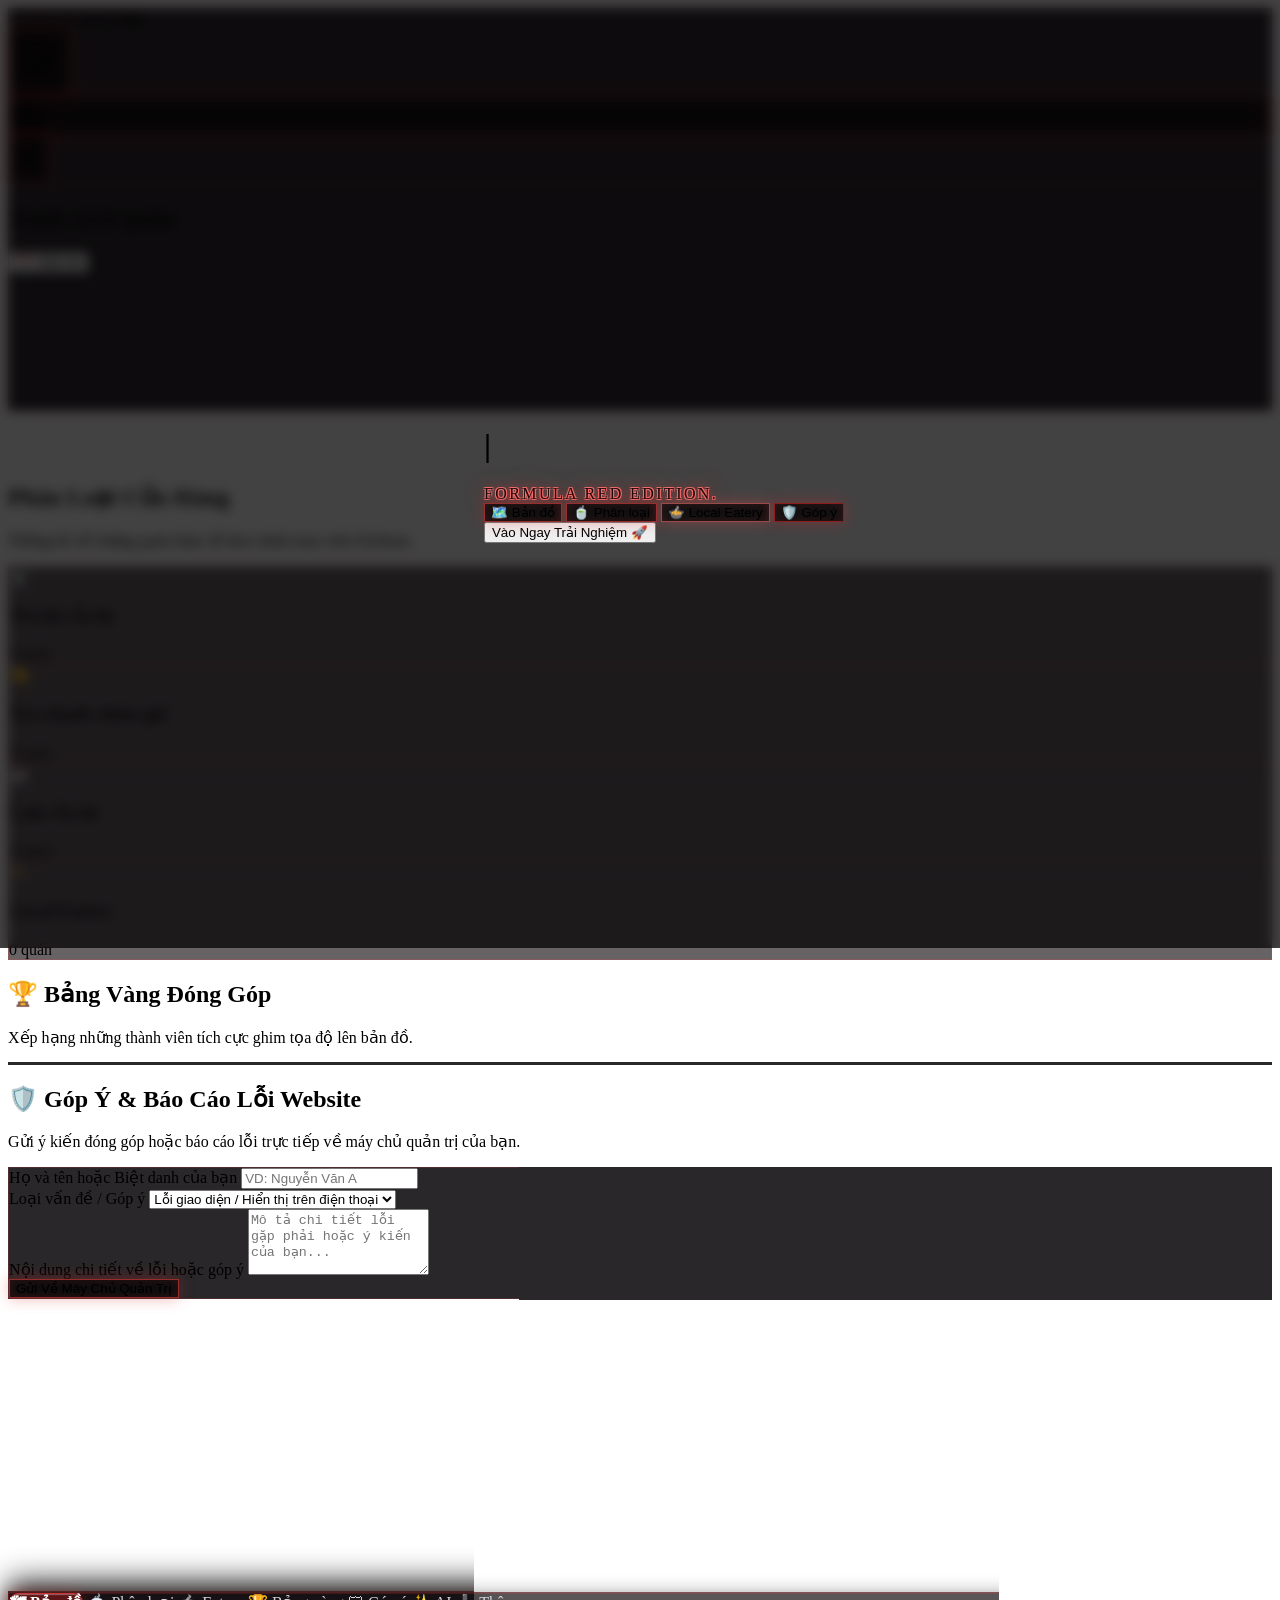
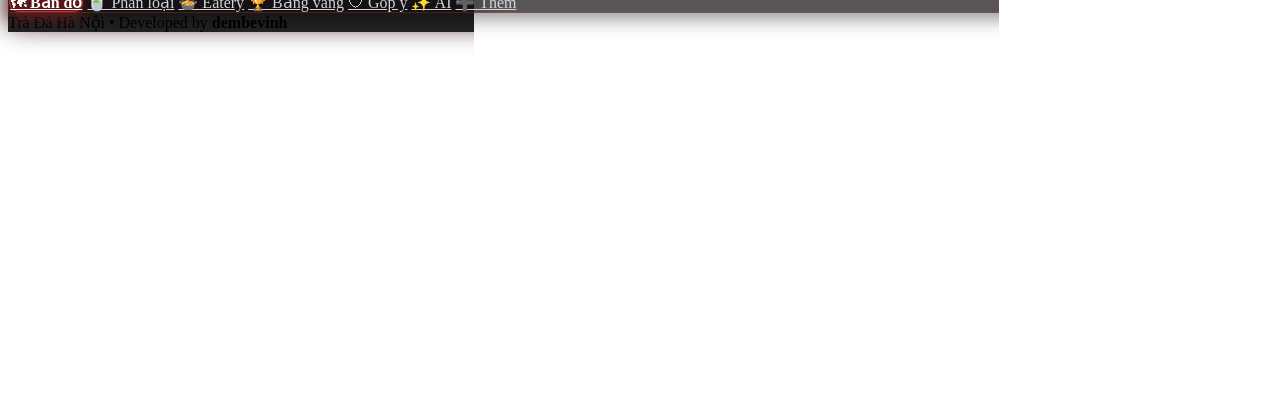
==== commit b3c7f993: "Update index.html" ====
--- a/index.html
+++ b/index.html
@@ -5,7 +5,7 @@
     <meta name="viewport" content="width=device-width, initial-scale=1.0, maximum-scale=1.0, user-scalable=no">
     <title>Trà Đá Hà Nội - Bản Đồ Cộng Đồng</title>
     
-    <meta name="theme-color" content="#09090b">
+    <meta name="theme-color" content="#050304">
     <meta name="apple-mobile-web-app-capable" content="yes">
     <meta name="apple-mobile-web-app-status-bar-style" content="black-translucent">
     <meta name="apple-mobile-web-app-title" content="Trà Đá HN">
@@ -41,18 +41,18 @@
         .nav-item {
             transition: all 0.3s cubic-bezier(0.25, 1, 0.5, 1);
             white-space: nowrap;
-            color: #9ca3af;
+            color: #d1d5db; /* Sáng hơn chút để dễ nhìn */
             border-radius: 9999px;
             cursor: pointer;
         }
         .nav-item.active {
-            background: rgba(220, 38, 38, 0.25);
+            background: rgba(220, 38, 38, 0.35);
             backdrop-filter: blur(10px);
             -webkit-backdrop-filter: blur(10px);
             color: #ffffff;
             font-weight: 600;
-            box-shadow: 0 4px 15px rgba(220, 38, 38, 0.4), inset 0 1px 1px rgba(254, 202, 202, 0.4);
-            border: 1px solid rgba(239, 68, 68, 0.6);
+            box-shadow: 0 4px 15px rgba(220, 38, 38, 0.5), inset 0 1px 1px rgba(254, 202, 202, 0.4);
+            border: 1px solid rgba(239, 68, 68, 0.7);
         }
 
         .liquid-glass {
@@ -80,30 +80,30 @@
         .led-glow-pill:active { transform: scale(0.95); }
 
         .led-glow-cyan {
-            border-color: rgba(56, 189, 248, 0.6);
-            box-shadow: 0 0 15px rgba(56, 189, 248, 0.35), inset 0 0 10px rgba(56, 189, 248, 0.15);
+            border-color: rgba(239, 68, 68, 0.6);
+            box-shadow: 0 0 15px rgba(220, 38, 38, 0.35), inset 0 0 10px rgba(220, 38, 38, 0.15);
         }
         .led-glow-cyan:hover {
-            border-color: rgba(56, 189, 248, 1);
-            box-shadow: 0 0 25px rgba(56, 189, 248, 0.7), inset 0 0 15px rgba(56, 189, 248, 0.3);
+            border-color: rgba(239, 68, 68, 1);
+            box-shadow: 0 0 25px rgba(239, 68, 68, 0.7), inset 0 0 15px rgba(239, 68, 68, 0.3);
         }
 
         .led-glow-purple {
-            border-color: rgba(192, 132, 252, 0.6);
-            box-shadow: 0 0 15px rgba(192, 132, 252, 0.35), inset 0 0 10px rgba(192, 132, 252, 0.15);
+            border-color: rgba(248, 113, 113, 0.6);
+            box-shadow: 0 0 15px rgba(239, 68, 68, 0.35), inset 0 0 10px rgba(239, 68, 68, 0.15);
         }
         .led-glow-purple:hover {
-            border-color: rgba(192, 132, 252, 1);
-            box-shadow: 0 0 25px rgba(192, 132, 252, 0.7), inset 0 0 15px rgba(192, 132, 252, 0.3);
+            border-color: rgba(248, 113, 113, 1);
+            box-shadow: 0 0 25px rgba(239, 68, 68, 0.7), inset 0 0 15px rgba(239, 68, 68, 0.3);
         }
 
         .led-glow-emerald {
-            border-color: rgba(52, 211, 153, 0.6);
-            box-shadow: 0 0 15px rgba(52, 211, 153, 0.35), inset 0 0 10px rgba(52, 211, 153, 0.15);
+            border-color: rgba(220, 38, 38, 0.6);
+            box-shadow: 0 0 15px rgba(220, 38, 38, 0.35), inset 0 0 10px rgba(220, 38, 38, 0.15);
         }
         .led-glow-emerald:hover {
-            border-color: rgba(52, 211, 153, 1);
-            box-shadow: 0 0 25px rgba(52, 211, 153, 0.7), inset 0 0 15px rgba(52, 211, 153, 0.3);
+            border-color: rgba(220, 38, 38, 1);
+            box-shadow: 0 0 25px rgba(220, 38, 38, 0.7), inset 0 0 15px rgba(220, 38, 38, 0.3);
         }
 
         .dark-neon-glow-text {
@@ -134,8 +134,10 @@
         .custom-scrollbar::-webkit-scrollbar { width: 4px; }
         .custom-scrollbar::-webkit-scrollbar-thumb { background: rgba(239, 68, 68, 0.4); border-radius: 10px; }
         
+        /* Bộ lọc chuyển bản đồ Google Maps sang Dark Mode ánh đỏ Formula sang trọng */
         .custom-dark-map {
             background-color: #070507 !important;
+            filter: brightness(0.75) invert(1) contrast(1.3) hue-rotate(180deg) saturate(0.4);
         }
 
         .leaflet-popup-content-wrapper {
@@ -300,13 +302,13 @@
                 <button onclick="enterApp('screen-map')" class="led-glow-pill py-3 px-4 rounded-2xl text-xs sm:text-sm font-semibold text-red-400 cursor-pointer flex flex-col items-center justify-center gap-1.5 bg-black/80 shadow-lg">
                     <span class="text-base">🗺️</span> Bản đồ
                 </button>
-                <button onclick="enterApp('screen-category')" class="led-glow-pill led-glow-cyan py-3 px-4 rounded-2xl text-xs sm:text-sm font-semibold text-cyan-300 cursor-pointer flex flex-col items-center justify-center gap-1.5 bg-black/80 shadow-lg">
+                <button onclick="enterApp('screen-category')" class="led-glow-pill led-glow-cyan py-3 px-4 rounded-2xl text-xs sm:text-sm font-semibold text-red-400 cursor-pointer flex flex-col items-center justify-center gap-1.5 bg-black/80 shadow-lg">
                     <span class="text-base">🍵</span> Phân loại
                 </button>
-                <button onclick="filterByCategory('Local Eatery')" class="led-glow-pill led-glow-purple py-3 px-4 rounded-2xl text-xs sm:text-sm font-semibold text-purple-300 cursor-pointer flex flex-col items-center justify-center gap-1.5 bg-black/80 shadow-lg">
+                <button onclick="filterByCategory('Local Eatery')" class="led-glow-pill led-glow-purple py-3 px-4 rounded-2xl text-xs sm:text-sm font-semibold text-red-400 cursor-pointer flex flex-col items-center justify-center gap-1.5 bg-black/80 shadow-lg">
                     <span class="text-base">🍲</span> Local Eatery
                 </button>
-                <button onclick="enterApp('screen-highlight')" class="led-glow-pill led-glow-emerald py-3 px-4 rounded-2xl text-xs sm:text-sm font-semibold text-emerald-300 cursor-pointer flex flex-col items-center justify-center gap-1.5 bg-black/80 shadow-lg">
+                <button onclick="enterApp('screen-highlight')" class="led-glow-pill led-glow-emerald py-3 px-4 rounded-2xl text-xs sm:text-sm font-semibold text-red-400 cursor-pointer flex flex-col items-center justify-center gap-1.5 bg-black/80 shadow-lg">
                     <span class="text-base">🛡️</span> Góp ý
                 </button>
             </div>
@@ -361,7 +363,7 @@
                             <span id="active-filter-badge" class="hidden text-[10px] bg-red-500/20 text-red-300 px-2 py-0.5 rounded-full border border-red-500/30"></span>
                         </div>
                         <div class="flex items-center gap-2 pointer-events-auto">
-                            <button type="button" onclick="requestUserLocation()" class="text-[10px] bg-cyan-500/20 text-cyan-300 px-2.5 py-1 rounded-full border border-cyan-500/30 hover:bg-cyan-500/30 transition shadow-sm cursor-pointer">📍 Gần tôi</button>
+                            <button type="button" onclick="requestUserLocation()" class="text-[10px] bg-red-600/20 text-red-300 px-2.5 py-1 rounded-full border border-red-500/30 hover:bg-red-600/30 transition shadow-sm cursor-pointer">📍 Gần tôi</button>
                         </div>
                     </div>
                 </div>
@@ -389,10 +391,10 @@
                         <h3 class="font-medium text-red-400 text-xs pointer-events-none">Cafe vỉа hè</h3>
                         <span id="count-cafe" class="absolute top-3 right-3 text-[10px] bg-red-500/20 text-red-300 px-2 py-0.5 rounded-full border border-red-500/30 pointer-events-none">0 quán</span>
                     </div>
-                    <div onclick="filterByCategory('Local Eatery')" class="liquid-glass-card rounded-xl p-4 cursor-pointer h-36 flex flex-col justify-end relative border-purple-500/40">
+                    <div onclick="filterByCategory('Local Eatery')" class="liquid-glass-card rounded-xl p-4 cursor-pointer h-36 flex flex-col justify-end relative border-red-500/40">
                         <span class="text-2xl mb-1 pointer-events-none">🍲</span>
-                        <h3 class="font-medium text-purple-300 text-xs pointer-events-none">Local Eatery</h3>
-                        <span id="count-eatery" class="absolute top-3 right-3 text-[10px] bg-purple-500/20 text-purple-300 px-2 py-0.5 rounded-full border border-purple-500/30 pointer-events-none">0 quán</span>
+                        <h3 class="font-medium text-red-400 text-xs pointer-events-none">Local Eatery</h3>
+                        <span id="count-eatery" class="absolute top-3 right-3 text-[10px] bg-red-500/20 text-red-300 px-2 py-0.5 rounded-full border border-red-500/30 pointer-events-none">0 quán</span>
                     </div>
                 </div>
             </div>
@@ -462,11 +464,11 @@
     <div class="ios-dock-container fixed bottom-0 left-0 right-0 z-[999] px-2 py-2 flex flex-col items-center">
         <nav id="main-nav" class="ios-pill-slider flex items-center gap-0.5 px-1.5 py-1.5 rounded-full text-[11px] font-medium overflow-x-auto custom-scrollbar max-w-xl w-full justify-around relative">
             <a href="#" data-target="screen-map" class="nav-item px-2.5 py-2 active text-center flex-none touch-manipulation">🗺 Bản đồ</a>
-            <a href="#" data-target="screen-category" class="nav-item px-2.5 py-2 text-center flex-none touch-manipulation">🍵 Phân loại</a>
-            <a href="#" onclick="filterByCategory('Local Eatery'); return false;" class="nav-item px-2.5 py-2 text-center text-purple-300 flex-none touch-manipulation">🍲 Eatery</a>
-            <a href="#" data-target="screen-leaderboard" class="nav-item px-2.5 py-2 text-center flex-none touch-manipulation">🏆 Bảng vàng</a>
-            <a href="#" data-target="screen-highlight" class="nav-item px-2.5 py-2 text-center flex-none touch-manipulation">🛡 Góp ý</a>
-            <a href="#" onclick="openAiChat(); return false;" class="nav-item px-2.5 py-2 text-center text-cyan-300 flex-none touch-manipulation">✨ AI</a>
+            <a href="#" data-target="screen-category" class="nav-item px-2.5 py-2 text-center text-red-300 flex-none touch-manipulation">🍵 Phân loại</a>
+            <a href="#" onclick="filterByCategory('Local Eatery'); return false;" class="nav-item px-2.5 py-2 text-center text-red-300 flex-none touch-manipulation">🍲 Eatery</a>
+            <a href="#" data-target="screen-leaderboard" class="nav-item px-2.5 py-2 text-center text-red-300 flex-none touch-manipulation">🏆 Bảng vàng</a>
+            <a href="#" data-target="screen-highlight" class="nav-item px-2.5 py-2 text-center text-red-300 flex-none touch-manipulation">🛡 Góp ý</a>
+            <a href="#" onclick="openAiChat(); return false;" class="nav-item px-2.5 py-2 text-center text-red-300 flex-none touch-manipulation">✨ AI</a>
             <a href="#" onclick="openModalQuick(); return false;" class="nav-item px-2.5 py-2 text-center text-red-400 flex-none touch-manipulation">➕ Thêm</a>
         </nav>
         <div class="w-28 h-1 bg-red-500/30 rounded-full mt-2 mb-0.5 pointer-events-none"></div>
@@ -557,7 +559,7 @@
 
         function build3DSet(parentGroup) {
             const stoolGroup = new THREE.Group();
-            const stoolMat = new THREE.MeshStandardMaterial({ color: 0xdc2626, roughness: 0.3 }); // Ghế màu đỏ Formula
+            const stoolMat = new THREE.MeshStandardMaterial({ color: 0xdc2626, roughness: 0.3 });
             const seatMesh = new THREE.Mesh(new THREE.BoxGeometry(1.6, 0.2, 1.6), stoolMat);
             seatMesh.position.y = 0.5;
             stoolGroup.add(seatMesh);
@@ -679,7 +681,7 @@
                 x: Math.random() * canvas.width, y: Math.random() * canvas.height,
                 vx: (Math.random() - 0.5) * 0.7, vy: (Math.random() - 0.5) * 0.7,
                 size: Math.random() * 3 + 1,
-                color: ['#ef4444', '#f87171', '#dc2626', '#b91c1c', '#ffffff'][Math.floor(Math.random() * 5)], // Đổi màu hạt sang tông ánh đỏ
+                color: ['#ef4444', '#f87171', '#dc2626', '#b91c1c', '#ffffff'][Math.floor(Math.random() * 5)],
                 alpha: Math.random() * 0.7 + 0.3
             });
         }
@@ -780,7 +782,7 @@
         const defaultImage = "https://images.unsplash.com/photo-1555396273-367ea4eb4db5?q=80&w=600&auto=format&fit=crop";
         const map = L.map('map', { zoomControl: false, fadeAnimation: false, markerZoomAnimation: false }).setView([21.0285, 105.8541], 13);
         
-        /* Giữ nguyên Google Maps tiêu chuẩn */
+        /* Sử dụng Google Maps Tiles kết hợp bộ lọc CSS .custom-dark-map để tạo Dark Mode ánh đỏ Formula */
         L.tileLayer('https://mt{s}.google.com/vt/lyrs=m&x={x}&y={y}&z={z}', {
             maxZoom: 20,
             subdomains: '0123',
@@ -869,7 +871,7 @@
                     <img src="${shop.image || defaultImage}" class="w-12 h-12 rounded-lg object-cover flex-none" alt="Shop">
                     <div class="flex-1 min-w-0">
                         <h3 class="text-xs font-medium text-white truncate">${shop.name}</h3>
-                        <p class="text-[10px] text-cyan-300 truncate">📍 ${distTxt}</p>
+                        <p class="text-[10px] text-red-300 truncate">📍 ${distTxt}</p>
                         <span class="text-[9px] text-red-300 bg-red-500/10 px-1.5 py-0.2 rounded border border-red-500/20">${shop.price}</span>
                     </div>
                     <div class="flex flex-col items-end gap-1.5 flex-none">
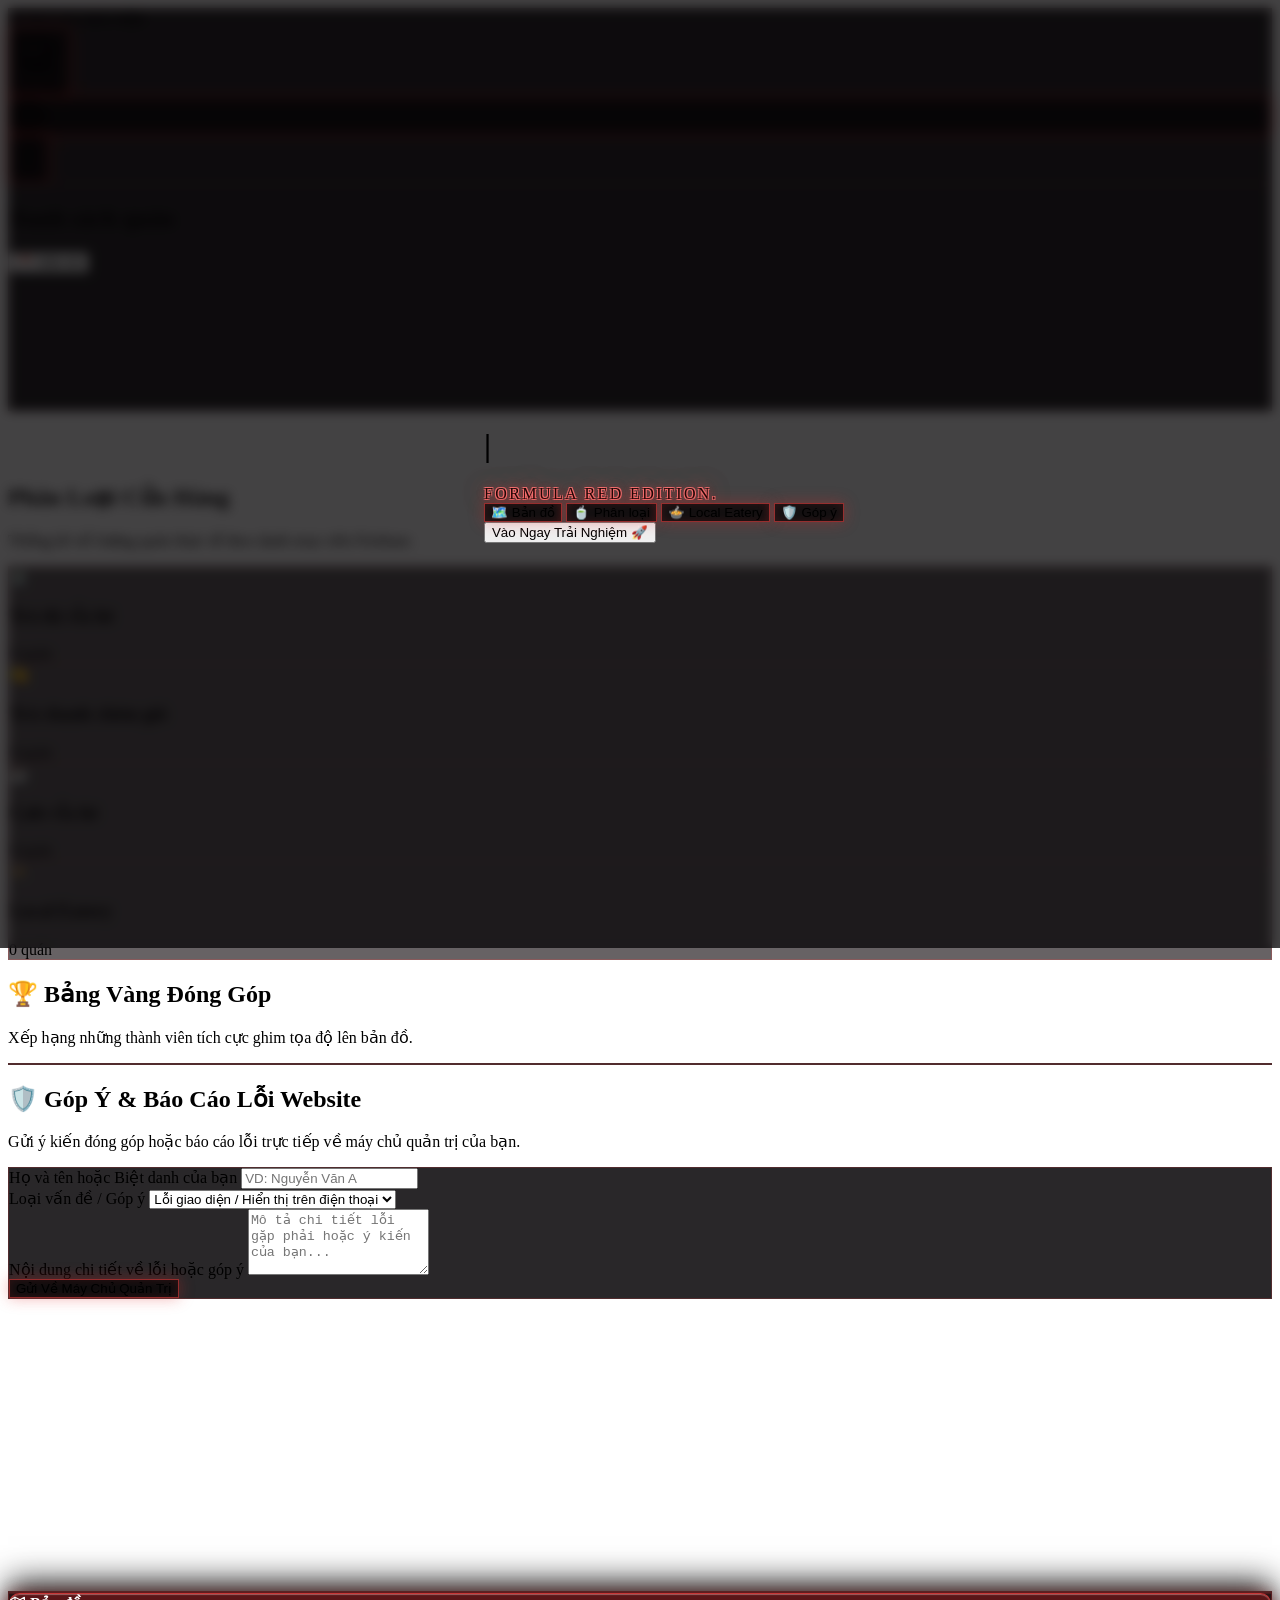
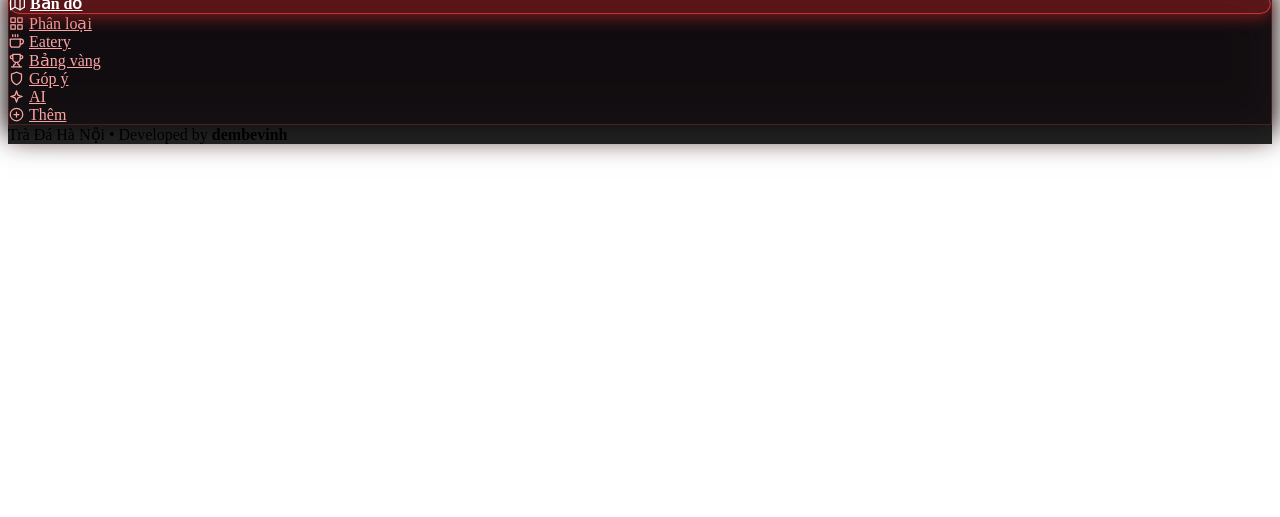
==== commit 7a9288e0: "Update index.html" ====
--- a/index.html
+++ b/index.html
@@ -41,9 +41,21 @@
         .nav-item {
             transition: all 0.3s cubic-bezier(0.25, 1, 0.5, 1);
             white-space: nowrap;
-            color: #d1d5db; /* Sáng hơn chút để dễ nhìn */
+            color: #fca5a5; /* Đỏ sáng Formula */
             border-radius: 9999px;
             cursor: pointer;
+            display: flex;
+            align-items: center;
+            gap: 5px;
+        }
+        .nav-item svg {
+            width: 15px;
+            height: 15px;
+            stroke: currentColor;
+            fill: none;
+            stroke-width: 2;
+            stroke-linecap: round;
+            stroke-linejoin: round;
         }
         .nav-item.active {
             background: rgba(220, 38, 38, 0.35);
@@ -78,33 +90,6 @@
             transform: translateY(-2px);
         }
         .led-glow-pill:active { transform: scale(0.95); }
-
-        .led-glow-cyan {
-            border-color: rgba(239, 68, 68, 0.6);
-            box-shadow: 0 0 15px rgba(220, 38, 38, 0.35), inset 0 0 10px rgba(220, 38, 38, 0.15);
-        }
-        .led-glow-cyan:hover {
-            border-color: rgba(239, 68, 68, 1);
-            box-shadow: 0 0 25px rgba(239, 68, 68, 0.7), inset 0 0 15px rgba(239, 68, 68, 0.3);
-        }
-
-        .led-glow-purple {
-            border-color: rgba(248, 113, 113, 0.6);
-            box-shadow: 0 0 15px rgba(239, 68, 68, 0.35), inset 0 0 10px rgba(239, 68, 68, 0.15);
-        }
-        .led-glow-purple:hover {
-            border-color: rgba(248, 113, 113, 1);
-            box-shadow: 0 0 25px rgba(239, 68, 68, 0.7), inset 0 0 15px rgba(239, 68, 68, 0.3);
-        }
-
-        .led-glow-emerald {
-            border-color: rgba(220, 38, 38, 0.6);
-            box-shadow: 0 0 15px rgba(220, 38, 38, 0.35), inset 0 0 10px rgba(220, 38, 38, 0.15);
-        }
-        .led-glow-emerald:hover {
-            border-color: rgba(220, 38, 38, 1);
-            box-shadow: 0 0 25px rgba(220, 38, 38, 0.7), inset 0 0 15px rgba(220, 38, 38, 0.3);
-        }
 
         .dark-neon-glow-text {
             color: #1a0505;
@@ -134,7 +119,7 @@
         .custom-scrollbar::-webkit-scrollbar { width: 4px; }
         .custom-scrollbar::-webkit-scrollbar-thumb { background: rgba(239, 68, 68, 0.4); border-radius: 10px; }
         
-        /* Bộ lọc chuyển bản đồ Google Maps sang Dark Mode ánh đỏ Formula sang trọng */
+        /* Bộ lọc bản đồ màu tối đậm chất thể thao tốc độ */
         .custom-dark-map {
             background-color: #070507 !important;
             filter: brightness(0.75) invert(1) contrast(1.3) hue-rotate(180deg) saturate(0.4);
@@ -302,13 +287,13 @@
                 <button onclick="enterApp('screen-map')" class="led-glow-pill py-3 px-4 rounded-2xl text-xs sm:text-sm font-semibold text-red-400 cursor-pointer flex flex-col items-center justify-center gap-1.5 bg-black/80 shadow-lg">
                     <span class="text-base">🗺️</span> Bản đồ
                 </button>
-                <button onclick="enterApp('screen-category')" class="led-glow-pill led-glow-cyan py-3 px-4 rounded-2xl text-xs sm:text-sm font-semibold text-red-400 cursor-pointer flex flex-col items-center justify-center gap-1.5 bg-black/80 shadow-lg">
+                <button onclick="enterApp('screen-category')" class="led-glow-pill py-3 px-4 rounded-2xl text-xs sm:text-sm font-semibold text-red-400 cursor-pointer flex flex-col items-center justify-center gap-1.5 bg-black/80 shadow-lg">
                     <span class="text-base">🍵</span> Phân loại
                 </button>
-                <button onclick="filterByCategory('Local Eatery')" class="led-glow-pill led-glow-purple py-3 px-4 rounded-2xl text-xs sm:text-sm font-semibold text-red-400 cursor-pointer flex flex-col items-center justify-center gap-1.5 bg-black/80 shadow-lg">
+                <button onclick="filterByCategory('Local Eatery')" class="led-glow-pill py-3 px-4 rounded-2xl text-xs sm:text-sm font-semibold text-red-400 cursor-pointer flex flex-col items-center justify-center gap-1.5 bg-black/80 shadow-lg">
                     <span class="text-base">🍲</span> Local Eatery
                 </button>
-                <button onclick="enterApp('screen-highlight')" class="led-glow-pill led-glow-emerald py-3 px-4 rounded-2xl text-xs sm:text-sm font-semibold text-red-400 cursor-pointer flex flex-col items-center justify-center gap-1.5 bg-black/80 shadow-lg">
+                <button onclick="enterApp('screen-highlight')" class="led-glow-pill py-3 px-4 rounded-2xl text-xs sm:text-sm font-semibold text-red-400 cursor-pointer flex flex-col items-center justify-center gap-1.5 bg-black/80 shadow-lg">
                     <span class="text-base">🛡️</span> Góp ý
                 </button>
             </div>
@@ -341,7 +326,7 @@
             </div>
 
             <div id="auth-container">
-                <button type="button" onclick="promptLogin()" class="led-glow-pill led-glow-cyan bg-white/10 text-white text-xs px-3 py-1.5 rounded-full font-medium flex items-center gap-1 cursor-pointer relative z-50">
+                <button type="button" onclick="promptLogin()" class="led-glow-pill bg-white/10 text-white text-xs px-3 py-1.5 rounded-full font-medium flex items-center gap-1 cursor-pointer relative z-50">
                     <svg class="w-3.5 h-3.5 pointer-events-none" fill="none" stroke="currentColor" viewBox="0 0 24 24"><path stroke-linecap="round" stroke-linejoin="round" stroke-width="2" d="M16 7a4 4 0 11-8 0 4 4 0 018 0zM12 14a7 7 0 00-7 7h14a7 7 0 00-7-7z"></path></svg> 
                     <span id="auth-btn-text" class="pointer-events-none">Tên</span>
                 </button>
@@ -461,15 +446,37 @@
         </div>
     </div>
 
+    <!-- Thanh Dock dưới đã được thay thế hoàn toàn bằng SVG Icon màu đỏ ánh kim -->
     <div class="ios-dock-container fixed bottom-0 left-0 right-0 z-[999] px-2 py-2 flex flex-col items-center">
-        <nav id="main-nav" class="ios-pill-slider flex items-center gap-0.5 px-1.5 py-1.5 rounded-full text-[11px] font-medium overflow-x-auto custom-scrollbar max-w-xl w-full justify-around relative">
-            <a href="#" data-target="screen-map" class="nav-item px-2.5 py-2 active text-center flex-none touch-manipulation">🗺 Bản đồ</a>
-            <a href="#" data-target="screen-category" class="nav-item px-2.5 py-2 text-center text-red-300 flex-none touch-manipulation">🍵 Phân loại</a>
-            <a href="#" onclick="filterByCategory('Local Eatery'); return false;" class="nav-item px-2.5 py-2 text-center text-red-300 flex-none touch-manipulation">🍲 Eatery</a>
-            <a href="#" data-target="screen-leaderboard" class="nav-item px-2.5 py-2 text-center text-red-300 flex-none touch-manipulation">🏆 Bảng vàng</a>
-            <a href="#" data-target="screen-highlight" class="nav-item px-2.5 py-2 text-center text-red-300 flex-none touch-manipulation">🛡 Góp ý</a>
-            <a href="#" onclick="openAiChat(); return false;" class="nav-item px-2.5 py-2 text-center text-red-300 flex-none touch-manipulation">✨ AI</a>
-            <a href="#" onclick="openModalQuick(); return false;" class="nav-item px-2.5 py-2 text-center text-red-400 flex-none touch-manipulation">➕ Thêm</a>
+        <nav id="main-nav" class="ios-pill-slider flex items-center gap-1 px-2 py-1.5 rounded-full text-[11px] font-medium overflow-x-auto custom-scrollbar max-w-xl w-full justify-around relative">
+            <a href="#" data-target="screen-map" class="nav-item px-2.5 py-2 active text-center flex-none touch-manipulation">
+                <svg viewBox="0 0 24 24"><polygon points="1 6 1 22 8 18 16 22 23 18 23 2 16 6 8 2 1 6"></polygon><line x1="8" y1="2" x2="8" y2="18"></line><line x1="16" y1="6" x2="16" y2="22"></line></svg>
+                Bản đồ
+            </a>
+            <a href="#" data-target="screen-category" class="nav-item px-2.5 py-2 text-center flex-none touch-manipulation">
+                <svg viewBox="0 0 24 24"><rect x="3" y="3" width="7" height="7"></rect><rect x="14" y="3" width="7" height="7"></rect><rect x="14" y="14" width="7" height="7"></rect><rect x="3" y="14" width="7" height="7"></rect></svg>
+                Phân loại
+            </a>
+            <a href="#" onclick="filterByCategory('Local Eatery'); return false;" class="nav-item px-2.5 py-2 text-center flex-none touch-manipulation">
+                <svg viewBox="0 0 24 24"><path d="M18 8h1a4 4 0 0 1 0 8h-1"></path><path d="M2 8h16v9a4 4 0 0 1-4 4H6a4 4 0 0 1-4-4V8z"></path><line x1="6" y1="1" x2="6" y2="4"></line><line x1="10" y1="1" x2="10" y2="4"></line><line x1="14" y1="1" x2="14" y2="4"></line></svg>
+                Eatery
+            </a>
+            <a href="#" data-target="screen-leaderboard" class="nav-item px-2.5 py-2 text-center flex-none touch-manipulation">
+                <svg viewBox="0 0 24 24"><path d="M6 9H4.5a2.5 2.5 0 0 1 0-5H6"></path><path d="M18 9h1.5a2.5 2.5 0 0 0 0-5H18"></path><path d="M4 22h16"></path><path d="M10 14.66V17c0 .55-.47.98-.97 1.21C7.85 18.75 7 20.24 7 22"></path><path d="M14 14.66V17c0 .55.47.98.97 1.21C16.15 18.75 17 20.24 17 22"></path><path d="M18 2H6v7a6 6 0 0 0 12 0V2Z"></path></svg>
+                Bảng vàng
+            </a>
+            <a href="#" data-target="screen-highlight" class="nav-item px-2.5 py-2 text-center flex-none touch-manipulation">
+                <svg viewBox="0 0 24 24"><path d="M12 22s8-4 8-10V5l-8-3-8 3v7c0 6 8 10 8 10z"></path></svg>
+                Góp ý
+            </a>
+            <a href="#" onclick="openAiChat(); return false;" class="nav-item px-2.5 py-2 text-center flex-none touch-manipulation">
+                <svg viewBox="0 0 24 24"><path d="m12 3-1.9 5.8a2 2 0 0 1-1.3 1.3L3 12l5.8 1.9a2 2 0 0 1 1.3 1.3L12 21l1.9-5.8a2 2 0 0 1 1.3-1.3L21 12l-5.8-1.9a2 2 0 0 1-1.3-1.3Z"></path></svg>
+                AI
+            </a>
+            <a href="#" onclick="openModalQuick(); return false;" class="nav-item px-2.5 py-2 text-center flex-none touch-manipulation">
+                <svg viewBox="0 0 24 24"><circle cx="12" cy="12" r="10"></circle><line x1="12" y1="8" x2="12" y2="16"></line><line x1="8" y1="12" x2="16" y2="12"></line></svg>
+                Thêm
+            </a>
         </nav>
         <div class="w-28 h-1 bg-red-500/30 rounded-full mt-2 mb-0.5 pointer-events-none"></div>
         <div class="text-[9px] text-gray-400 mt-1 pointer-events-none">Trà Đá Hà Nội • Developed by <b class="text-red-500">dembevinh</b></div>
@@ -782,7 +789,7 @@
         const defaultImage = "https://images.unsplash.com/photo-1555396273-367ea4eb4db5?q=80&w=600&auto=format&fit=crop";
         const map = L.map('map', { zoomControl: false, fadeAnimation: false, markerZoomAnimation: false }).setView([21.0285, 105.8541], 13);
         
-        /* Sử dụng Google Maps Tiles kết hợp bộ lọc CSS .custom-dark-map để tạo Dark Mode ánh đỏ Formula */
+        /* Bản đồ nền tối đậm chất thể thao tốc độ */
         L.tileLayer('https://mt{s}.google.com/vt/lyrs=m&x={x}&y={y}&z={z}', {
             maxZoom: 20,
             subdomains: '0123',
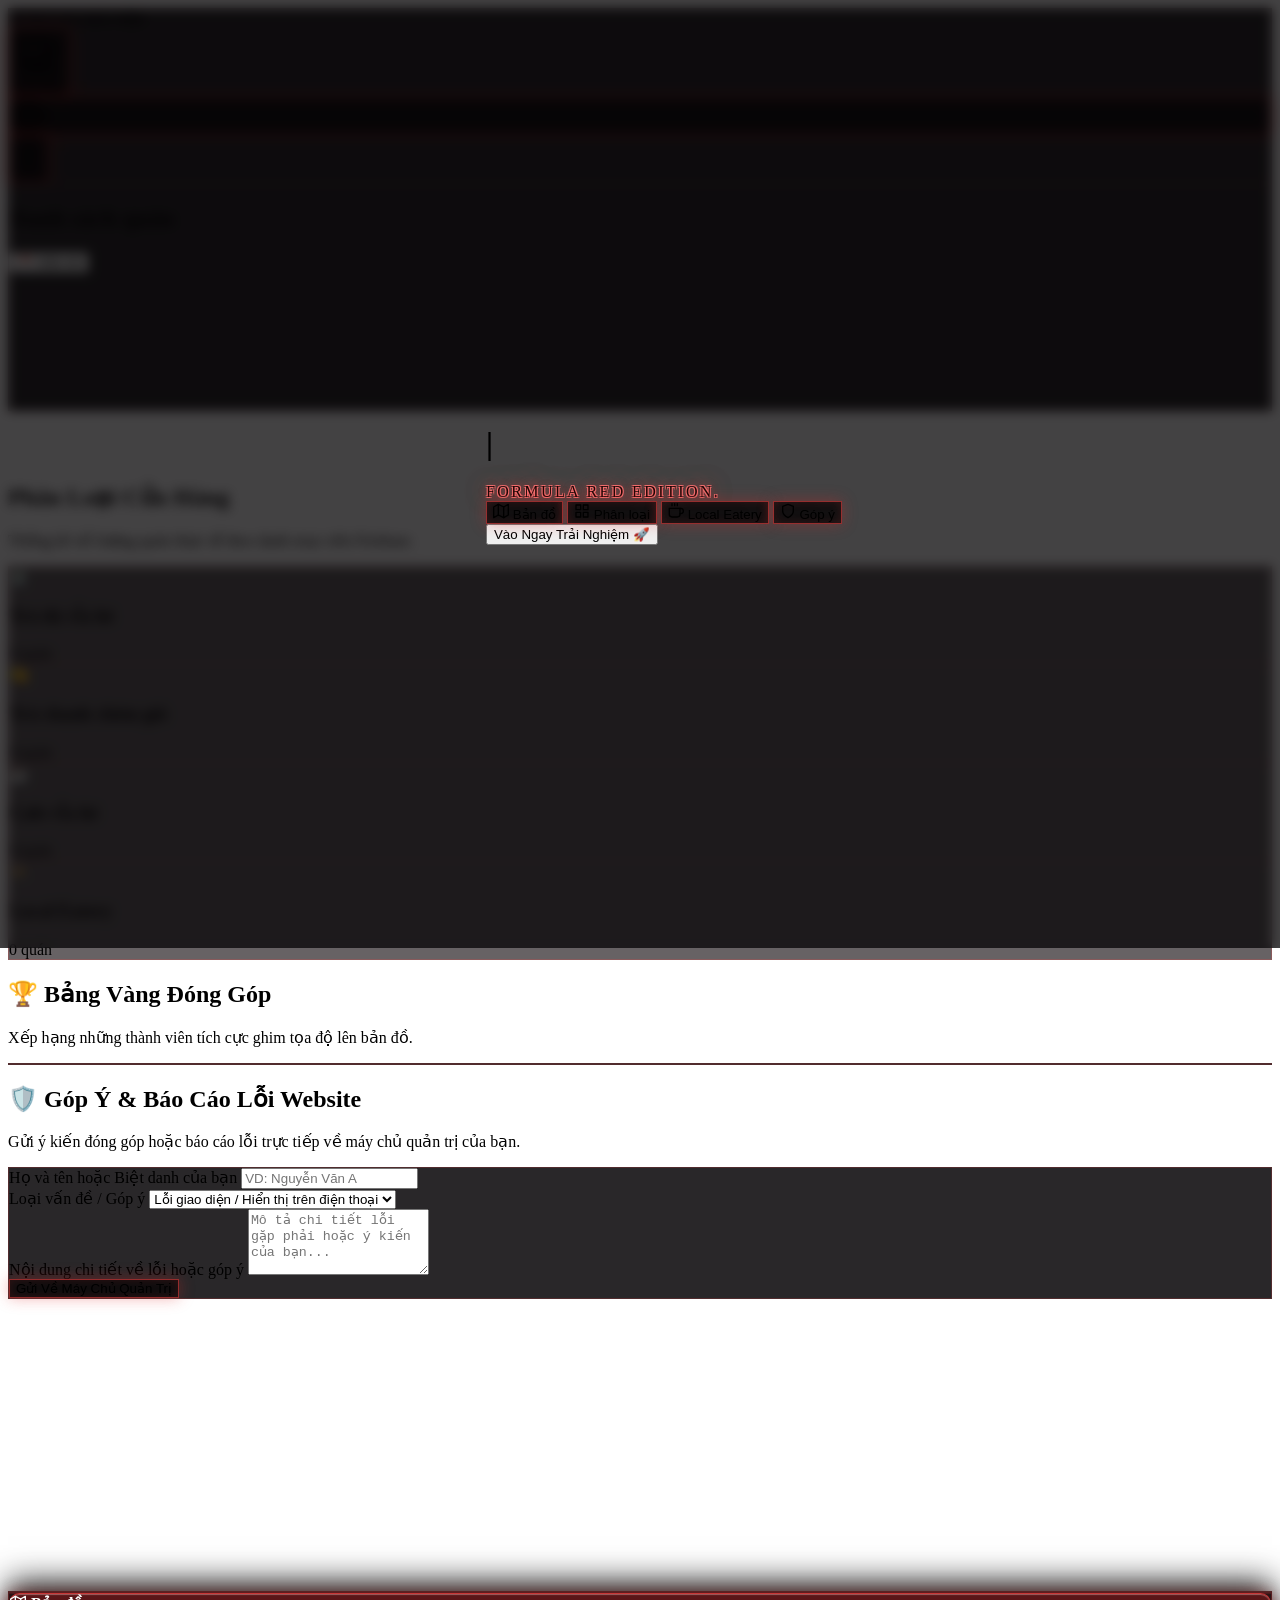
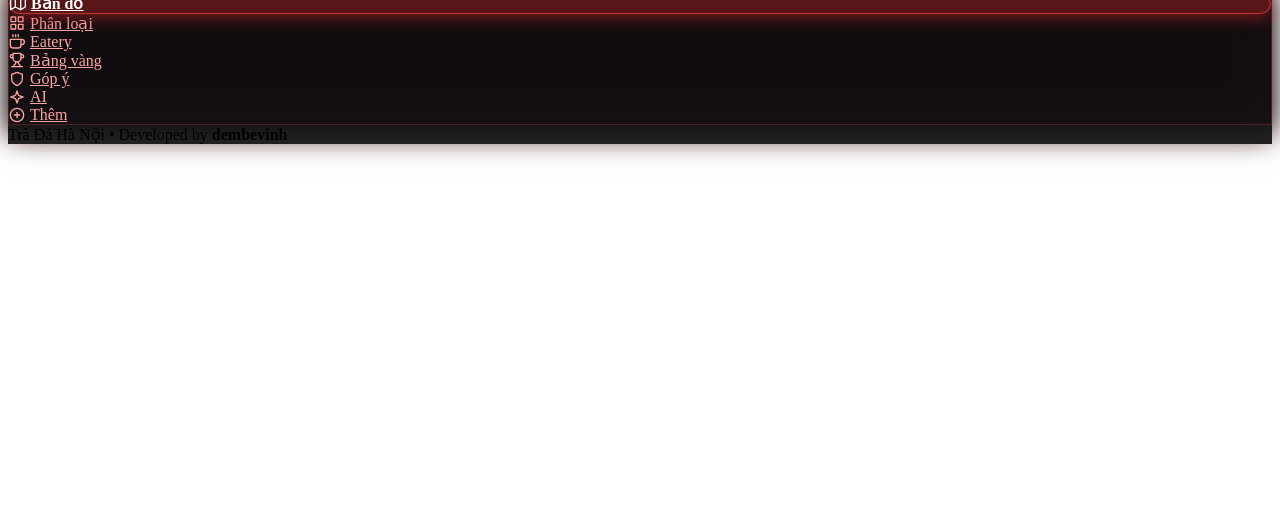
==== commit 047aef78: "Update index.html" ====
--- a/index.html
+++ b/index.html
@@ -41,16 +41,16 @@
         .nav-item {
             transition: all 0.3s cubic-bezier(0.25, 1, 0.5, 1);
             white-space: nowrap;
-            color: #fca5a5; /* Đỏ sáng Formula */
+            color: #fca5a5;
             border-radius: 9999px;
             cursor: pointer;
             display: flex;
             align-items: center;
             gap: 5px;
         }
-        .nav-item svg {
-            width: 15px;
-            height: 15px;
+        .nav-item svg, .intro-icon svg {
+            width: 16px;
+            height: 16px;
             stroke: currentColor;
             fill: none;
             stroke-width: 2;
@@ -119,7 +119,6 @@
         .custom-scrollbar::-webkit-scrollbar { width: 4px; }
         .custom-scrollbar::-webkit-scrollbar-thumb { background: rgba(239, 68, 68, 0.4); border-radius: 10px; }
         
-        /* Bộ lọc bản đồ màu tối đậm chất thể thao tốc độ */
         .custom-dark-map {
             background-color: #070507 !important;
             filter: brightness(0.75) invert(1) contrast(1.3) hue-rotate(180deg) saturate(0.4);
@@ -283,18 +282,19 @@
                 FORMULA RED EDITION.
             </div>
 
+            <!-- Màn hình chờ đã đổi hoàn toàn sang SVG Icon đỏ Formula -->
             <div class="grid grid-cols-2 gap-3.5 pt-3 w-full max-w-[340px] mx-auto">
                 <button onclick="enterApp('screen-map')" class="led-glow-pill py-3 px-4 rounded-2xl text-xs sm:text-sm font-semibold text-red-400 cursor-pointer flex flex-col items-center justify-center gap-1.5 bg-black/80 shadow-lg">
-                    <span class="text-base">🗺️</span> Bản đồ
+                    <span class="intro-icon"><svg viewBox="0 0 24 24"><polygon points="1 6 1 22 8 18 16 22 23 18 23 2 16 6 8 2 1 6"></polygon><line x1="8" y1="2" x2="8" y2="18"></line><line x1="16" y1="6" x2="16" y2="22"></line></svg></span> Bản đồ
                 </button>
                 <button onclick="enterApp('screen-category')" class="led-glow-pill py-3 px-4 rounded-2xl text-xs sm:text-sm font-semibold text-red-400 cursor-pointer flex flex-col items-center justify-center gap-1.5 bg-black/80 shadow-lg">
-                    <span class="text-base">🍵</span> Phân loại
+                    <span class="intro-icon"><svg viewBox="0 0 24 24"><rect x="3" y="3" width="7" height="7"></rect><rect x="14" y="3" width="7" height="7"></rect><rect x="14" y="14" width="7" height="7"></rect><rect x="3" y="14" width="7" height="7"></rect></svg></span> Phân loại
                 </button>
                 <button onclick="filterByCategory('Local Eatery')" class="led-glow-pill py-3 px-4 rounded-2xl text-xs sm:text-sm font-semibold text-red-400 cursor-pointer flex flex-col items-center justify-center gap-1.5 bg-black/80 shadow-lg">
-                    <span class="text-base">🍲</span> Local Eatery
+                    <span class="intro-icon"><svg viewBox="0 0 24 24"><path d="M18 8h1a4 4 0 0 1 0 8h-1"></path><path d="M2 8h16v9a4 4 0 0 1-4 4H6a4 4 0 0 1-4-4V8z"></path><line x1="6" y1="1" x2="6" y2="4"></line><line x1="10" y1="1" x2="10" y2="4"></line><line x1="14" y1="1" x2="14" y2="4"></line></svg></span> Local Eatery
                 </button>
                 <button onclick="enterApp('screen-highlight')" class="led-glow-pill py-3 px-4 rounded-2xl text-xs sm:text-sm font-semibold text-red-400 cursor-pointer flex flex-col items-center justify-center gap-1.5 bg-black/80 shadow-lg">
-                    <span class="text-base">🛡️</span> Góp ý
+                    <span class="intro-icon"><svg viewBox="0 0 24 24"><path d="M12 22s8-4 8-10V5l-8-3-8 3v7c0 6 8 10 8 10z"></path></svg></span> Góp ý
                 </button>
             </div>
 
@@ -446,7 +446,6 @@
         </div>
     </div>
 
-    <!-- Thanh Dock dưới đã được thay thế hoàn toàn bằng SVG Icon màu đỏ ánh kim -->
     <div class="ios-dock-container fixed bottom-0 left-0 right-0 z-[999] px-2 py-2 flex flex-col items-center">
         <nav id="main-nav" class="ios-pill-slider flex items-center gap-1 px-2 py-1.5 rounded-full text-[11px] font-medium overflow-x-auto custom-scrollbar max-w-xl w-full justify-around relative">
             <a href="#" data-target="screen-map" class="nav-item px-2.5 py-2 active text-center flex-none touch-manipulation">
@@ -789,7 +788,6 @@
         const defaultImage = "https://images.unsplash.com/photo-1555396273-367ea4eb4db5?q=80&w=600&auto=format&fit=crop";
         const map = L.map('map', { zoomControl: false, fadeAnimation: false, markerZoomAnimation: false }).setView([21.0285, 105.8541], 13);
         
-        /* Bản đồ nền tối đậm chất thể thao tốc độ */
         L.tileLayer('https://mt{s}.google.com/vt/lyrs=m&x={x}&y={y}&z={z}', {
             maxZoom: 20,
             subdomains: '0123',
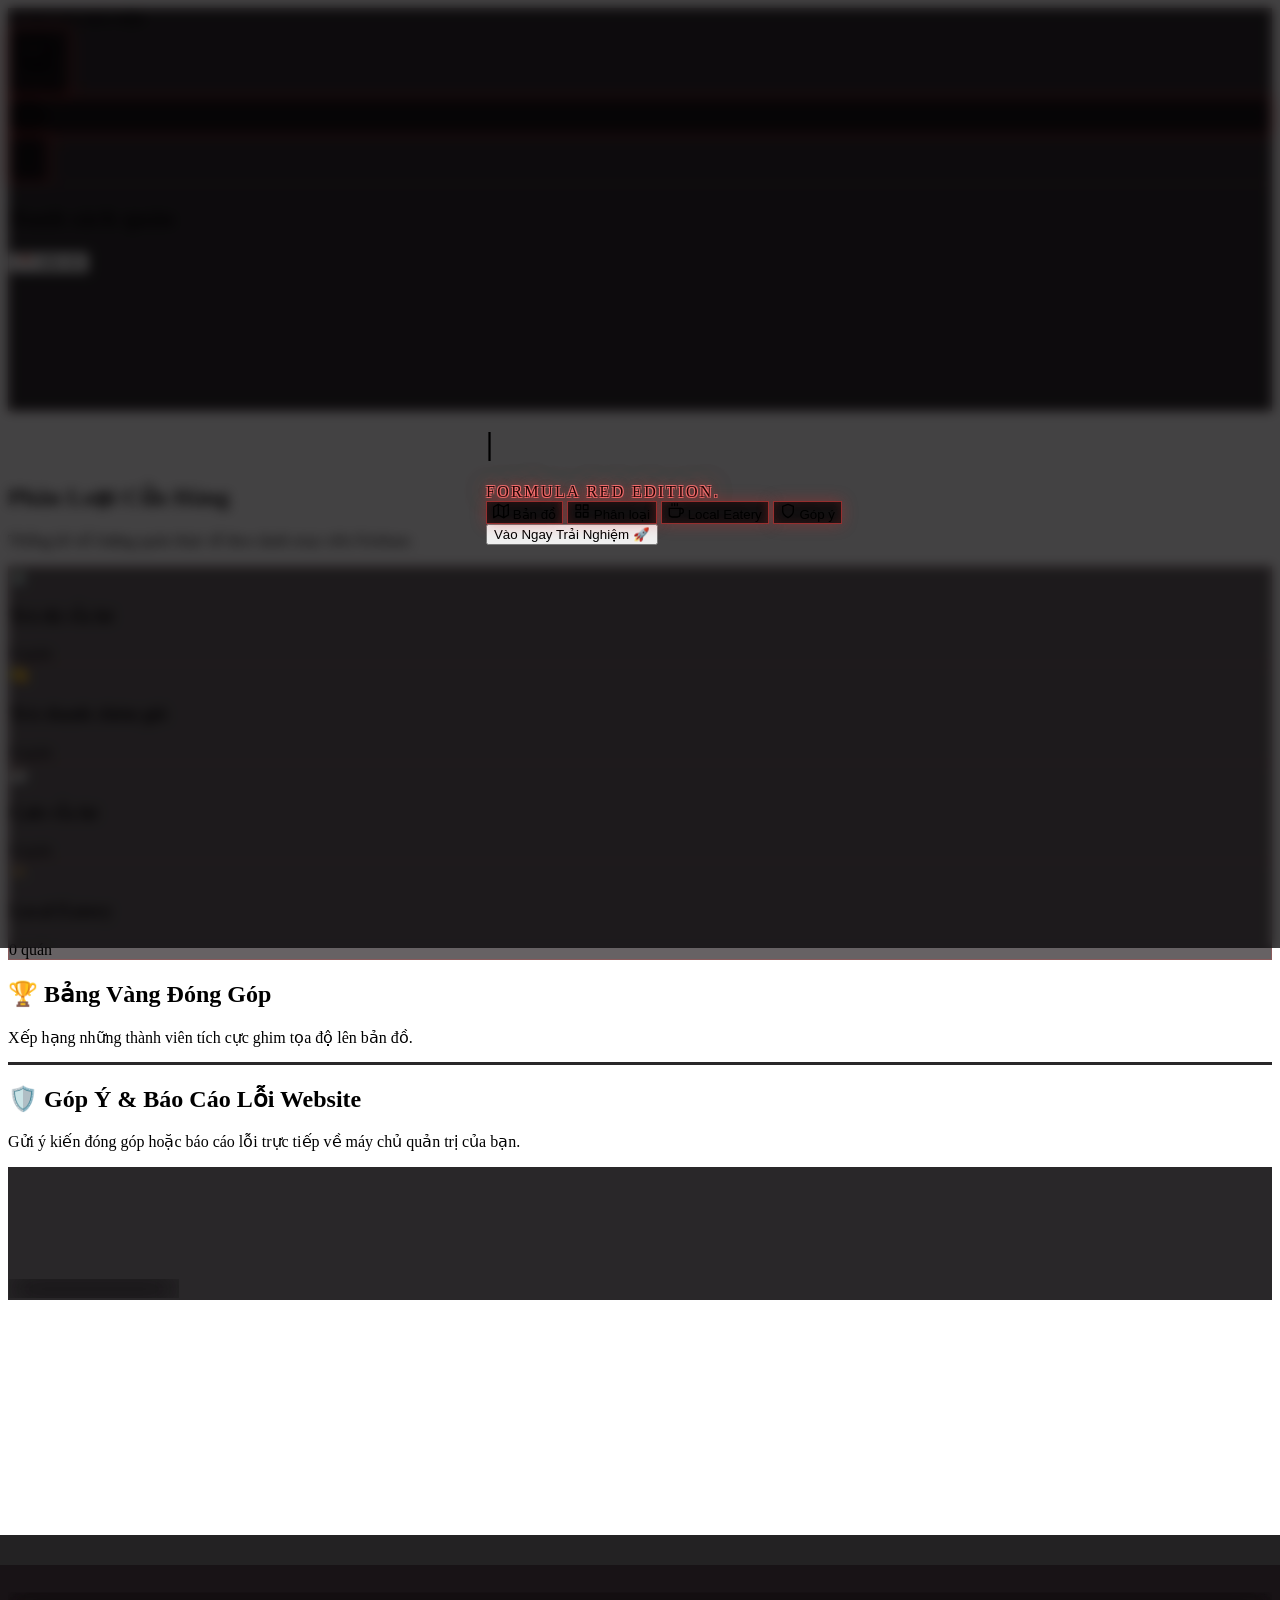
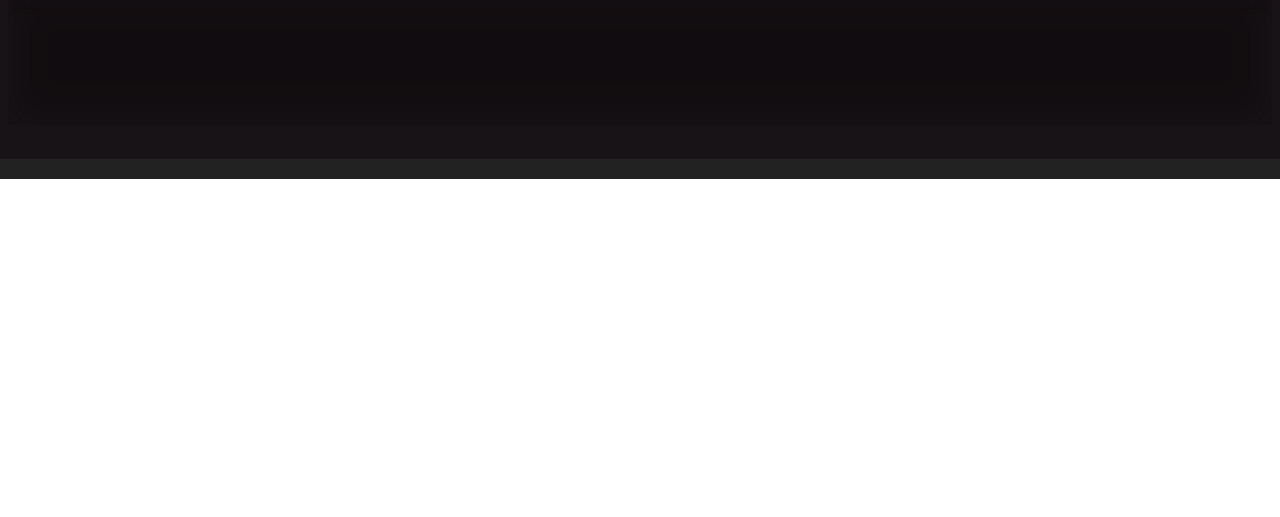
==== commit 5a39fea6: "Update index.html" ====
--- a/index.html
+++ b/index.html
@@ -282,7 +282,6 @@
                 FORMULA RED EDITION.
             </div>
 
-            <!-- Màn hình chờ đã đổi hoàn toàn sang SVG Icon đỏ Formula -->
             <div class="grid grid-cols-2 gap-3.5 pt-3 w-full max-w-[340px] mx-auto">
                 <button onclick="enterApp('screen-map')" class="led-glow-pill py-3 px-4 rounded-2xl text-xs sm:text-sm font-semibold text-red-400 cursor-pointer flex flex-col items-center justify-center gap-1.5 bg-black/80 shadow-lg">
                     <span class="intro-icon"><svg viewBox="0 0 24 24"><polygon points="1 6 1 22 8 18 16 22 23 18 23 2 16 6 8 2 1 6"></polygon><line x1="8" y1="2" x2="8" y2="18"></line><line x1="16" y1="6" x2="16" y2="22"></line></svg></span> Bản đồ
@@ -503,8 +502,8 @@
             <h2 class="text-base font-medium text-white mb-3 pb-2 border-b border-red-500/20">Ghim Địa Điểm Mới</h2>
             <form id="add-shop-form" class="space-y-3 text-xs">
                 <div class="border border-dashed border-red-500/30 p-2 text-center cursor-pointer rounded-xl bg-black/40 relative">
-                    <input type="file" id="shop-image" accept="image/*" class="absolute inset-0 w-full h-full opacity-0 cursor-pointer">
-                    <div id="image-preview-container" class="pointer-events-none">📸 Chạm để tải ảnh mặt tiền/món ăn</div>
+                    <input type="file" id="shop-image" accept="image/*" class="absolute inset-0 w-full h-full opacity-0 cursor-pointer" onchange="handleImageUpload(event)">
+                    <div id="image-preview-container" class="pointer-events-none text-gray-300">📸 Chạm để tải ảnh mặt tiền/món ăn</div>
                 </div>
                 <div>
                     <label class="block text-gray-400 mb-1">Tên quán / Địa điểm *</label>
@@ -926,13 +925,68 @@
         window.openAiChat = function() { document.getElementById('ai-modal').classList.add('modal-visible'); }
         window.closeAiChat = function() { document.getElementById('ai-modal').classList.remove('modal-visible'); }
 
+        // Hàm tối ưu nén ảnh trực tiếp qua Canvas để giải quyết triệt để lỗi dung lượng lớn
+        window.handleImageUpload = function(event) {
+            const file = event.target.files[0];
+            if (!file) return;
+
+            const reader = new FileReader();
+            reader.onload = function(e) {
+                const img = new Image();
+                img.onload = function() {
+                    const canvas = document.createElement('canvas');
+                    const MAX_WIDTH = 400;
+                    const MAX_HEIGHT = 400;
+                    let width = img.width;
+                    let height = img.height;
+
+                    if (width > height) {
+                        if (width > MAX_WIDTH) { height *= MAX_WIDTH / width; width = MAX_WIDTH; }
+                    } else {
+                        if (height > MAX_HEIGHT) { width *= MAX_HEIGHT / height; height = MAX_HEIGHT; }
+                    }
+
+                    canvas.width = width;
+                    canvas.height = height;
+                    const ctx = canvas.getContext('2d');
+                    ctx.drawImage(img, 0, 0, width, height);
+
+                    uploadedImageBase64 = canvas.toDataURL('image/jpeg', 0.7);
+                    document.getElementById('image-preview-container').innerHTML = `✅ Đã chọn ảnh thành công (${width}x${height}px)`;
+                }
+                img.src = e.target.result;
+            }
+            reader.readAsDataURL(file);
+        }
+
         document.getElementById('add-shop-form').addEventListener('submit', function(e) {
             e.preventDefault();
+            const submitBtn = document.getElementById('submit-btn');
+            submitBtn.innerText = "Đang ghim lên bản đồ...";
+            submitBtn.disabled = true;
+
             db.collection("shops").add({
-                name: document.getElementById('shop-name').value, address: document.getElementById('shop-address').value,
-                price: document.getElementById('shop-price').value, category: document.getElementById('shop-category').value,
-                lat: currentLatLng.lat, lng: currentLatLng.lng, image: uploadedImageBase64 || defaultImage, author: currentUserName
-            }).then(() => { closeModal(); filterByCategory('Tất cả'); });
+                name: document.getElementById('shop-name').value, 
+                address: document.getElementById('shop-address').value,
+                price: document.getElementById('shop-price').value, 
+                category: document.getElementById('shop-category').value,
+                lat: currentLatLng.lat, 
+                lng: currentLatLng.lng, 
+                image: uploadedImageBase64 || defaultImage, 
+                author: currentUserName
+            }).then(() => { 
+                submitBtn.innerText = "Xác nhận ghim bản đồ";
+                submitBtn.disabled = false;
+                uploadedImageBase64 = '';
+                document.getElementById('add-shop-form').reset();
+                document.getElementById('image-preview-container').innerHTML = '📸 Chạm để tải ảnh mặt tiền/món ăn';
+                closeModal(); 
+                filterByCategory('Tất cả'); 
+            }).catch((error) => {
+                alert("Lỗi khi lưu vào cơ sở dữ liệu: " + error.message);
+                submitBtn.innerText = "Xác nhận ghim bản đồ";
+                submitBtn.disabled = false;
+            });
         });
 
         loadShopsFromCloud();
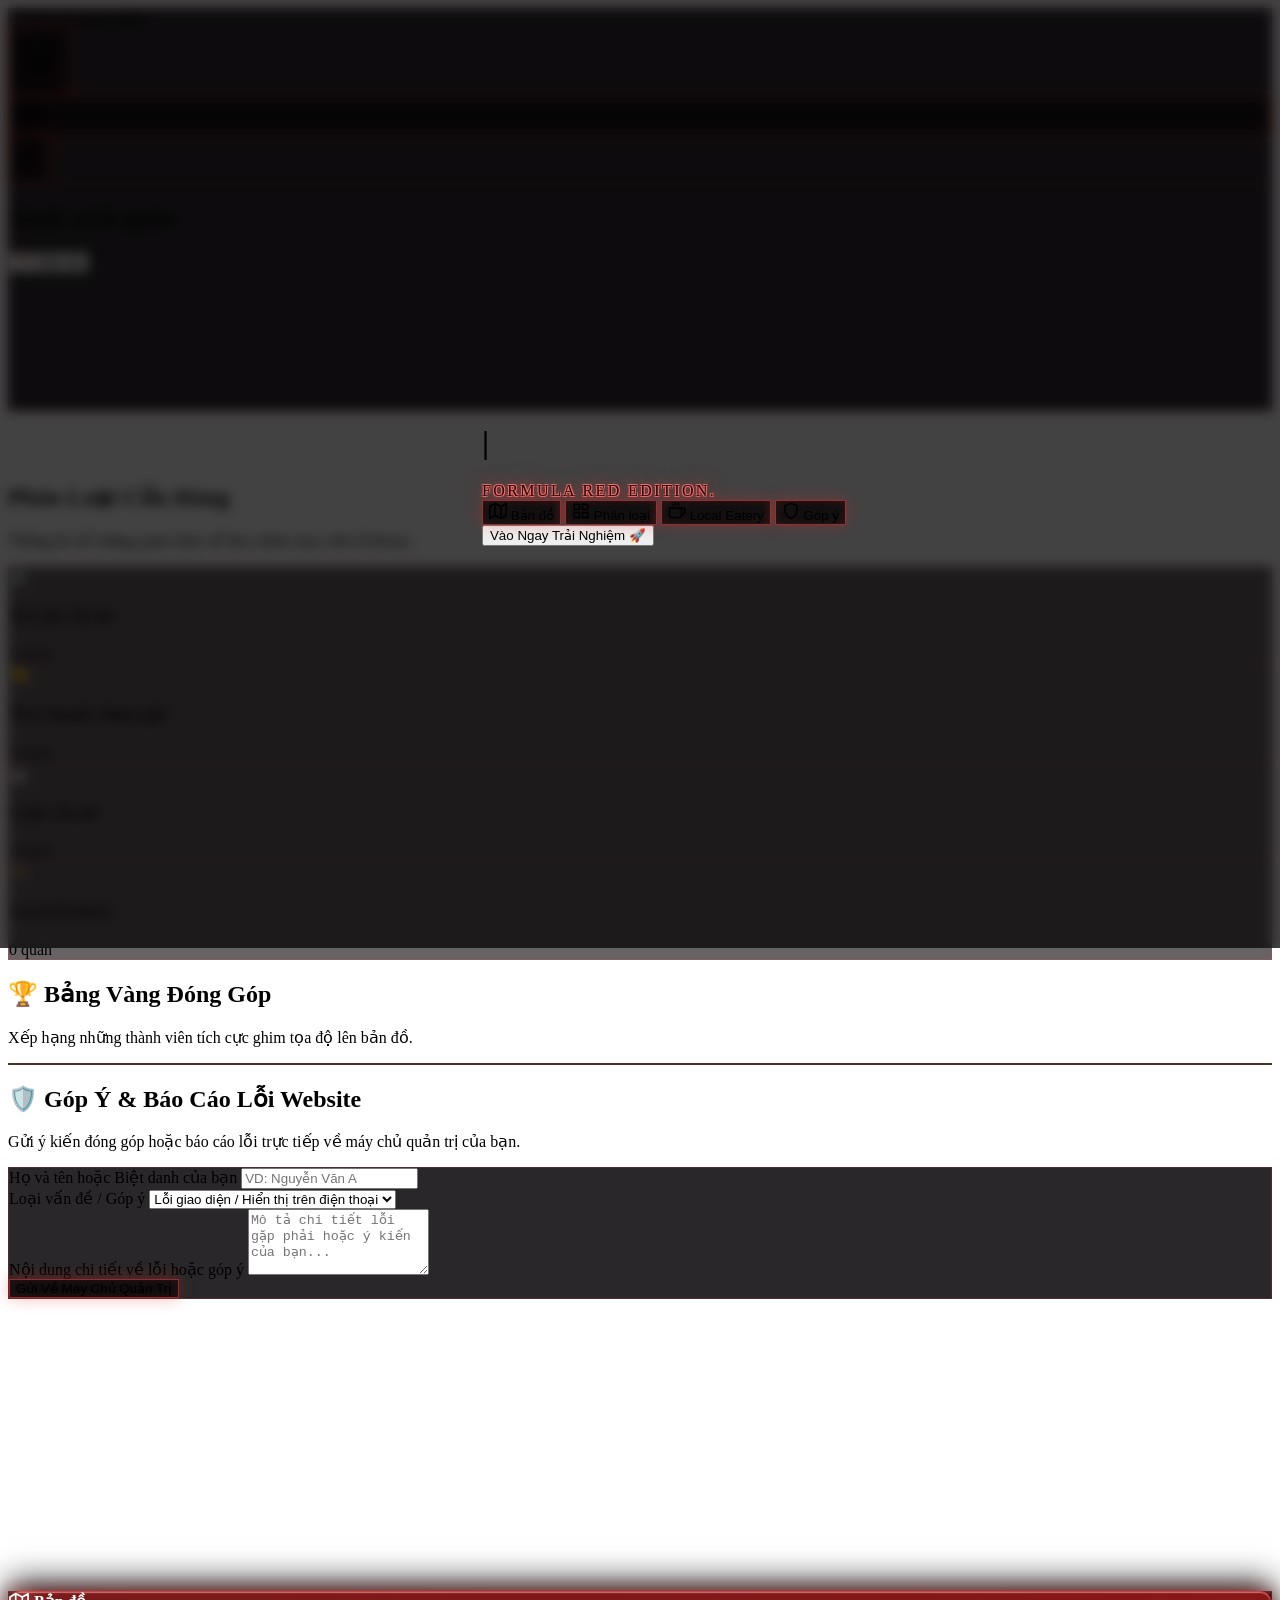
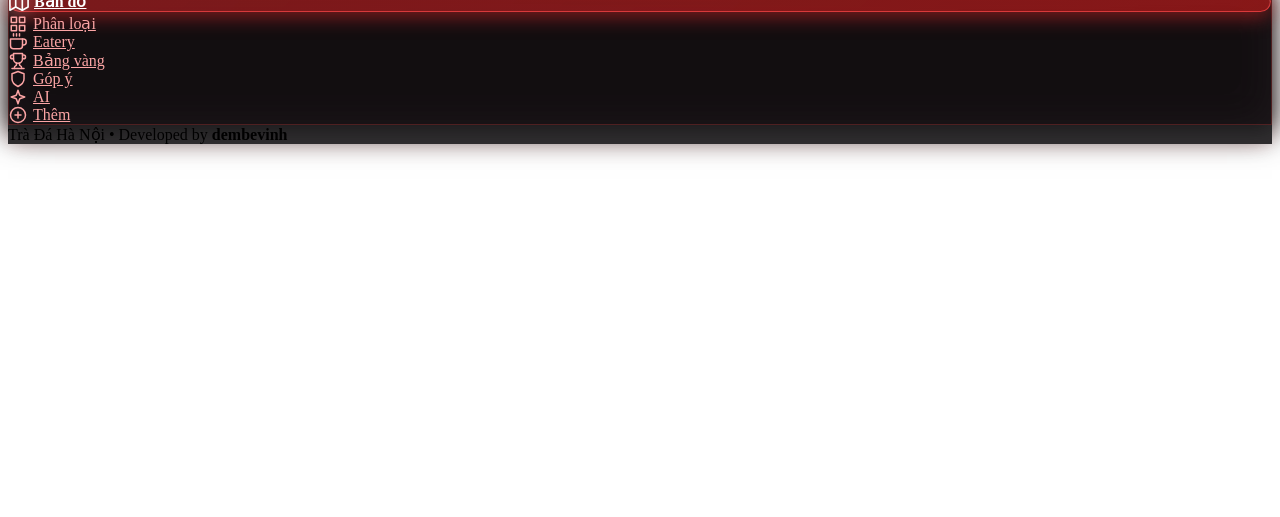
==== commit e96b4a62: "Update index.html" ====
--- a/index.html
+++ b/index.html
@@ -23,15 +23,16 @@
 
     <style>
         .ios-dock-container {
-            background: rgba(12, 10, 12, 0.9);
+            background: rgba(12, 10, 12, 0.85);
             backdrop-filter: blur(25px) saturate(190%);
             -webkit-backdrop-filter: blur(25px) saturate(190%);
             border-top: 1px solid rgba(239, 68, 68, 0.25);
             box-shadow: 0 -10px 30px rgba(0, 0, 0, 0.8), 0 0 20px rgba(220, 38, 38, 0.15);
+            transition: transform 0.4s cubic-bezier(0.16, 1, 0.3, 1);
         }
 
         .ios-pill-slider {
-            background: rgba(20, 15, 18, 0.7);
+            background: rgba(20, 15, 18, 0.65);
             backdrop-filter: blur(20px);
             -webkit-backdrop-filter: blur(20px);
             border: 1px solid rgba(239, 68, 68, 0.25);
@@ -39,33 +40,42 @@
         }
 
         .nav-item {
-            transition: all 0.3s cubic-bezier(0.25, 1, 0.5, 1);
+            transition: all 0.4s cubic-bezier(0.16, 1, 0.3, 1);
             white-space: nowrap;
             color: #fca5a5;
             border-radius: 9999px;
             cursor: pointer;
             display: flex;
             align-items: center;
-            gap: 5px;
+            gap: 6px;
+            position: relative;
+            will-change: transform, background-color, width;
         }
         .nav-item svg, .intro-icon svg {
-            width: 16px;
-            height: 16px;
+            width: 18px;
+            height: 18px;
             stroke: currentColor;
             fill: none;
             stroke-width: 2;
             stroke-linecap: round;
             stroke-linejoin: round;
+            transition: transform 0.3s cubic-bezier(0.16, 1, 0.3, 1);
         }
         .nav-item.active {
-            background: rgba(220, 38, 38, 0.35);
-            backdrop-filter: blur(10px);
-            -webkit-backdrop-filter: blur(10px);
+            background: linear-gradient(135deg, rgba(220, 38, 38, 0.5), rgba(185, 28, 28, 0.7));
+            backdrop-filter: blur(12px);
+            -webkit-backdrop-filter: blur(12px);
             color: #ffffff;
             font-weight: 600;
-            box-shadow: 0 4px 15px rgba(220, 38, 38, 0.5), inset 0 1px 1px rgba(254, 202, 202, 0.4);
-            border: 1px solid rgba(239, 68, 68, 0.7);
-        }
+            box-shadow: 0 4px 20px rgba(220, 38, 38, 0.6), inset 0 1px 1px rgba(254, 202, 202, 0.5);
+            border: 1px solid rgba(239, 68, 68, 0.8);
+            transform: translateY(-2px);
+        }
+        .nav-item.active svg {
+            transform: scale(1.1);
+            filter: drop-shadow(0 0 8px rgba(254, 202, 202, 0.8));
+        }
+        .nav-item:active { transform: scale(0.92); }
 
         .liquid-glass {
             background: rgba(12, 10, 12, 0.88);
@@ -445,39 +455,40 @@
         </div>
     </div>
 
-    <div class="ios-dock-container fixed bottom-0 left-0 right-0 z-[999] px-2 py-2 flex flex-col items-center">
-        <nav id="main-nav" class="ios-pill-slider flex items-center gap-1 px-2 py-1.5 rounded-full text-[11px] font-medium overflow-x-auto custom-scrollbar max-w-xl w-full justify-around relative">
-            <a href="#" data-target="screen-map" class="nav-item px-2.5 py-2 active text-center flex-none touch-manipulation">
+    <!-- Thanh Dock Navigation Next-Gen -->
+    <div class="ios-dock-container fixed bottom-0 left-0 right-0 z-[999] px-3 py-2.5 flex flex-col items-center">
+        <nav id="main-nav" class="ios-pill-slider flex items-center gap-1.5 px-2.5 py-1.5 rounded-full text-[11px] font-medium overflow-x-auto custom-scrollbar max-w-xl w-full justify-around relative">
+            <a href="#" data-target="screen-map" class="nav-item px-3 py-2 active text-center flex-none touch-manipulation">
                 <svg viewBox="0 0 24 24"><polygon points="1 6 1 22 8 18 16 22 23 18 23 2 16 6 8 2 1 6"></polygon><line x1="8" y1="2" x2="8" y2="18"></line><line x1="16" y1="6" x2="16" y2="22"></line></svg>
-                Bản đồ
+                <span>Bản đồ</span>
             </a>
-            <a href="#" data-target="screen-category" class="nav-item px-2.5 py-2 text-center flex-none touch-manipulation">
+            <a href="#" data-target="screen-category" class="nav-item px-3 py-2 text-center flex-none touch-manipulation">
                 <svg viewBox="0 0 24 24"><rect x="3" y="3" width="7" height="7"></rect><rect x="14" y="3" width="7" height="7"></rect><rect x="14" y="14" width="7" height="7"></rect><rect x="3" y="14" width="7" height="7"></rect></svg>
-                Phân loại
+                <span>Phân loại</span>
             </a>
-            <a href="#" onclick="filterByCategory('Local Eatery'); return false;" class="nav-item px-2.5 py-2 text-center flex-none touch-manipulation">
+            <a href="#" onclick="filterByCategory('Local Eatery'); return false;" class="nav-item px-3 py-2 text-center flex-none touch-manipulation">
                 <svg viewBox="0 0 24 24"><path d="M18 8h1a4 4 0 0 1 0 8h-1"></path><path d="M2 8h16v9a4 4 0 0 1-4 4H6a4 4 0 0 1-4-4V8z"></path><line x1="6" y1="1" x2="6" y2="4"></line><line x1="10" y1="1" x2="10" y2="4"></line><line x1="14" y1="1" x2="14" y2="4"></line></svg>
-                Eatery
+                <span>Eatery</span>
             </a>
-            <a href="#" data-target="screen-leaderboard" class="nav-item px-2.5 py-2 text-center flex-none touch-manipulation">
+            <a href="#" data-target="screen-leaderboard" class="nav-item px-3 py-2 text-center flex-none touch-manipulation">
                 <svg viewBox="0 0 24 24"><path d="M6 9H4.5a2.5 2.5 0 0 1 0-5H6"></path><path d="M18 9h1.5a2.5 2.5 0 0 0 0-5H18"></path><path d="M4 22h16"></path><path d="M10 14.66V17c0 .55-.47.98-.97 1.21C7.85 18.75 7 20.24 7 22"></path><path d="M14 14.66V17c0 .55.47.98.97 1.21C16.15 18.75 17 20.24 17 22"></path><path d="M18 2H6v7a6 6 0 0 0 12 0V2Z"></path></svg>
-                Bảng vàng
+                <span>Bảng vàng</span>
             </a>
-            <a href="#" data-target="screen-highlight" class="nav-item px-2.5 py-2 text-center flex-none touch-manipulation">
+            <a href="#" data-target="screen-highlight" class="nav-item px-3 py-2 text-center flex-none touch-manipulation">
                 <svg viewBox="0 0 24 24"><path d="M12 22s8-4 8-10V5l-8-3-8 3v7c0 6 8 10 8 10z"></path></svg>
-                Góp ý
+                <span>Góp ý</span>
             </a>
-            <a href="#" onclick="openAiChat(); return false;" class="nav-item px-2.5 py-2 text-center flex-none touch-manipulation">
+            <a href="#" onclick="openAiChat(); return false;" class="nav-item px-3 py-2 text-center flex-none touch-manipulation">
                 <svg viewBox="0 0 24 24"><path d="m12 3-1.9 5.8a2 2 0 0 1-1.3 1.3L3 12l5.8 1.9a2 2 0 0 1 1.3 1.3L12 21l1.9-5.8a2 2 0 0 1 1.3-1.3L21 12l-5.8-1.9a2 2 0 0 1-1.3-1.3Z"></path></svg>
-                AI
+                <span>AI</span>
             </a>
-            <a href="#" onclick="openModalQuick(); return false;" class="nav-item px-2.5 py-2 text-center flex-none touch-manipulation">
+            <a href="#" onclick="openModalQuick(); return false;" class="nav-item px-3 py-2 text-center flex-none touch-manipulation">
                 <svg viewBox="0 0 24 24"><circle cx="12" cy="12" r="10"></circle><line x1="12" y1="8" x2="12" y2="16"></line><line x1="8" y1="12" x2="16" y2="12"></line></svg>
-                Thêm
+                <span>Thêm</span>
             </a>
         </nav>
-        <div class="w-28 h-1 bg-red-500/30 rounded-full mt-2 mb-0.5 pointer-events-none"></div>
-        <div class="text-[9px] text-gray-400 mt-1 pointer-events-none">Trà Đá Hà Nội • Developed by <b class="text-red-500">dembevinh</b></div>
+        <div class="w-32 h-1 bg-red-500/30 rounded-full mt-2 mb-0.5 pointer-events-none"></div>
+        <div class="text-[9px] text-gray-400 mt-0.5 pointer-events-none">Trà Đá Hà Nội • Developed by <b class="text-red-500">dembevinh</b></div>
     </div>
 
     <div id="ai-modal" class="fixed inset-0 z-[9999] flex items-center justify-center p-4 bg-black/80 backdrop-blur-md modal-hidden">
@@ -790,7 +801,7 @@
         L.tileLayer('https://mt{s}.google.com/vt/lyrs=m&x={x}&y={y}&z={z}', {
             maxZoom: 20,
             subdomains: '0123',
-            attribution: '&copy; <a href="https://maps.google.com">Google Maps</a>'
+            attribution: '© <a href="https://maps.google.com">Google Maps</a>'
         }).addTo(map);
 
         L.control.zoom({ position: 'bottomright' }).addTo(map);
@@ -925,7 +936,6 @@
         window.openAiChat = function() { document.getElementById('ai-modal').classList.add('modal-visible'); }
         window.closeAiChat = function() { document.getElementById('ai-modal').classList.remove('modal-visible'); }
 
-        // Hàm tối ưu nén ảnh trực tiếp qua Canvas để giải quyết triệt để lỗi dung lượng lớn
         window.handleImageUpload = function(event) {
             const file = event.target.files[0];
             if (!file) return;
